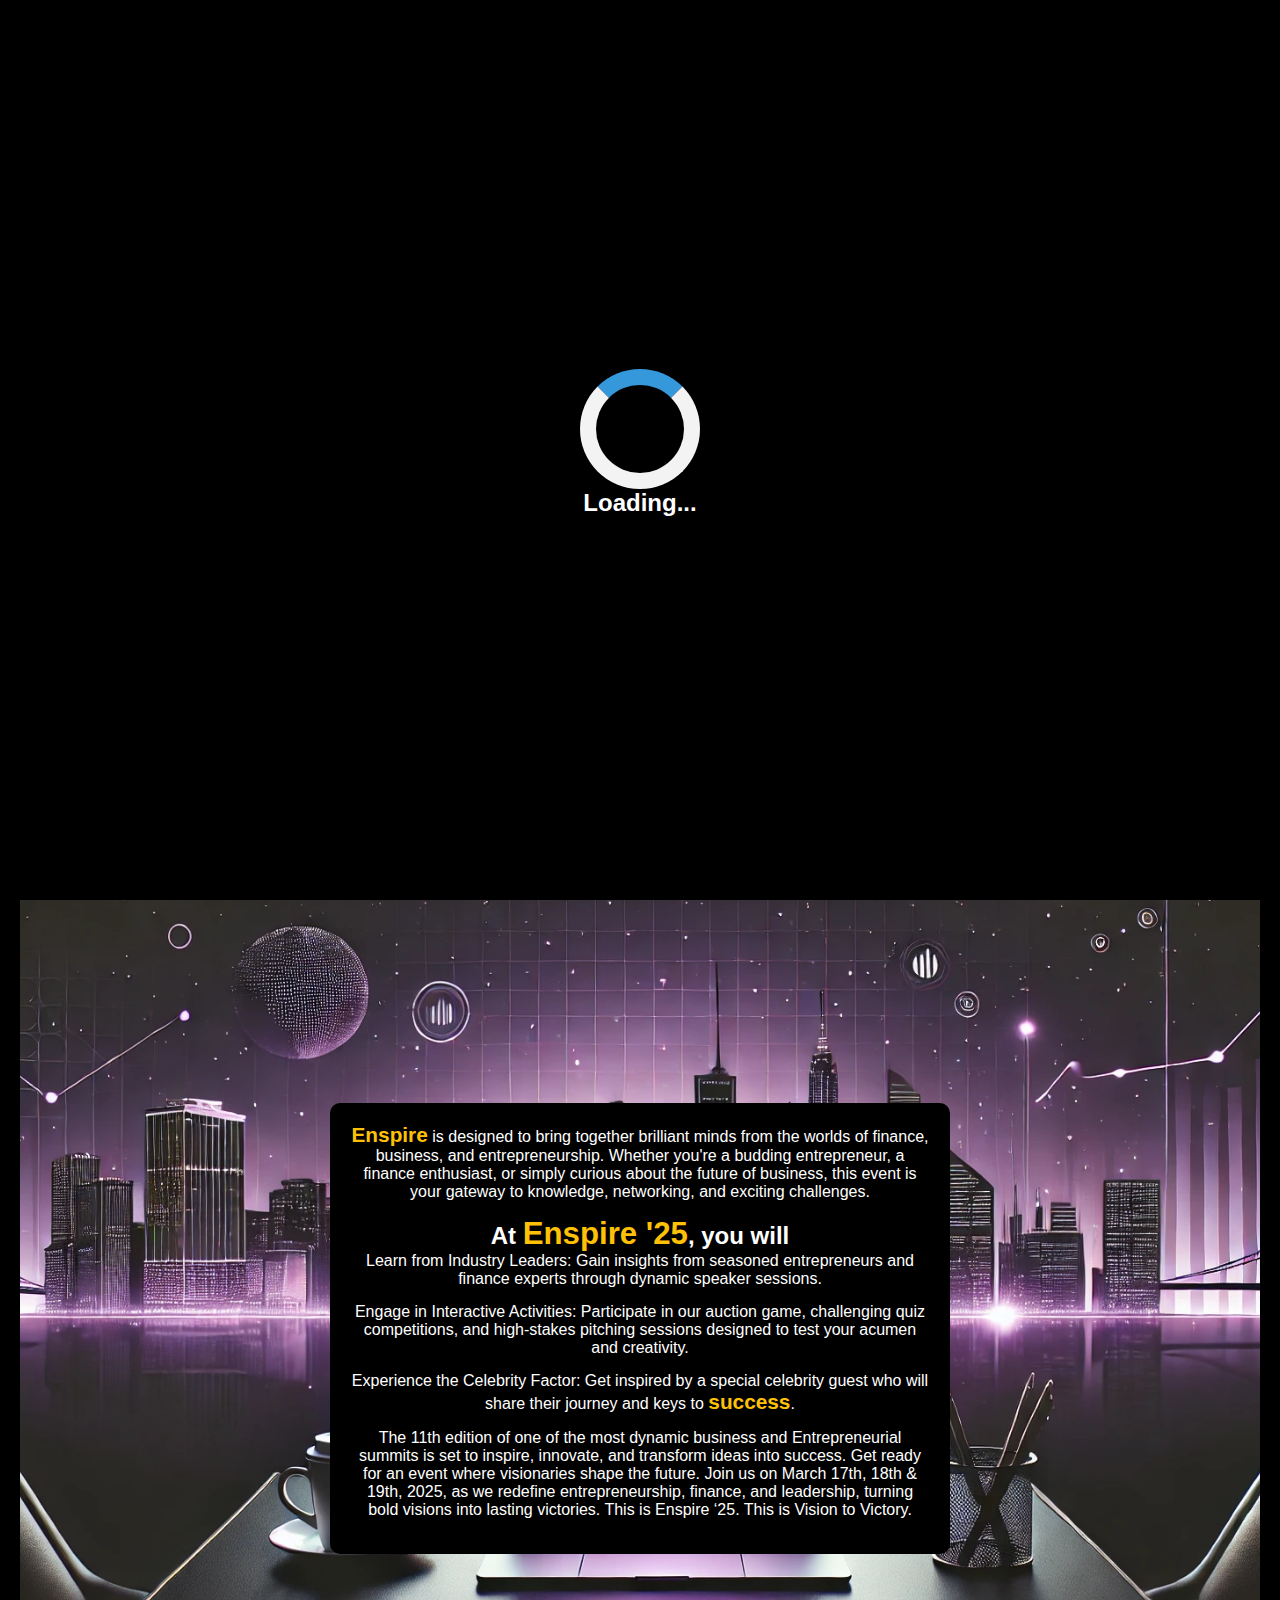
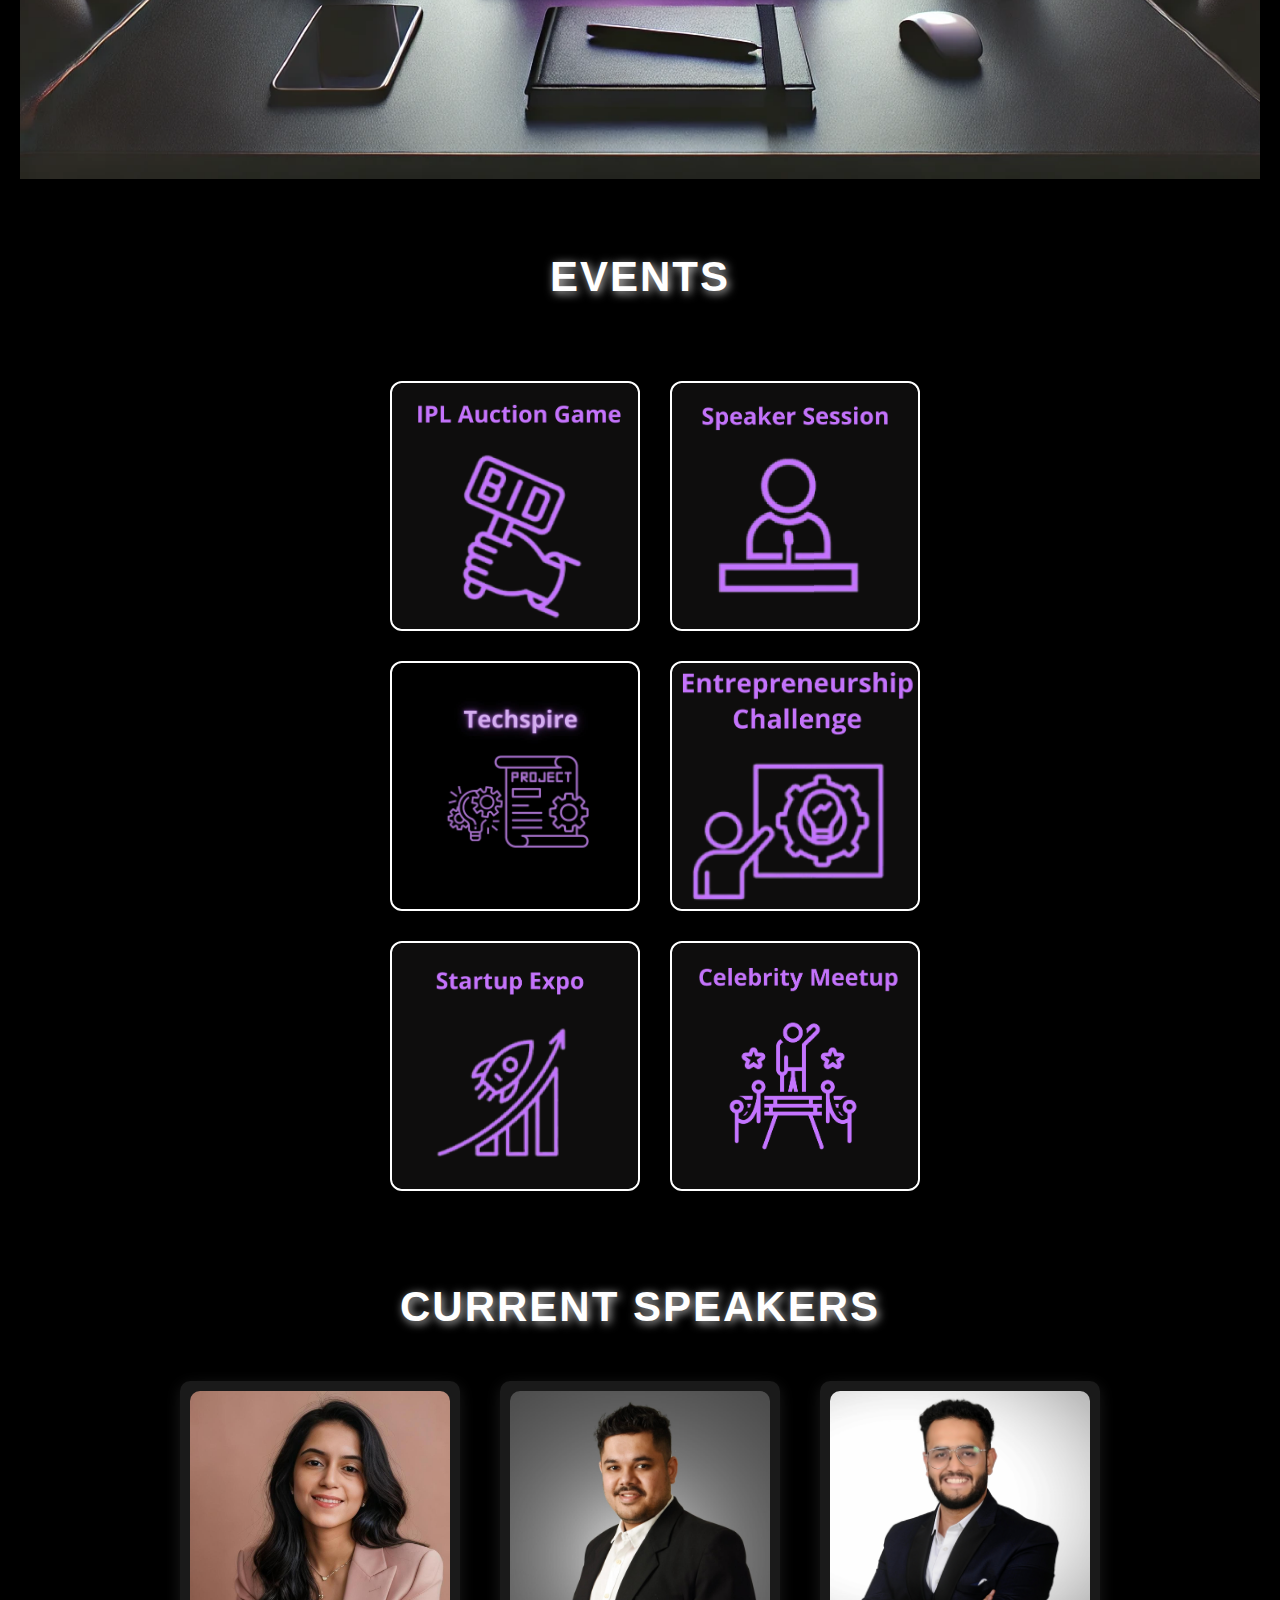
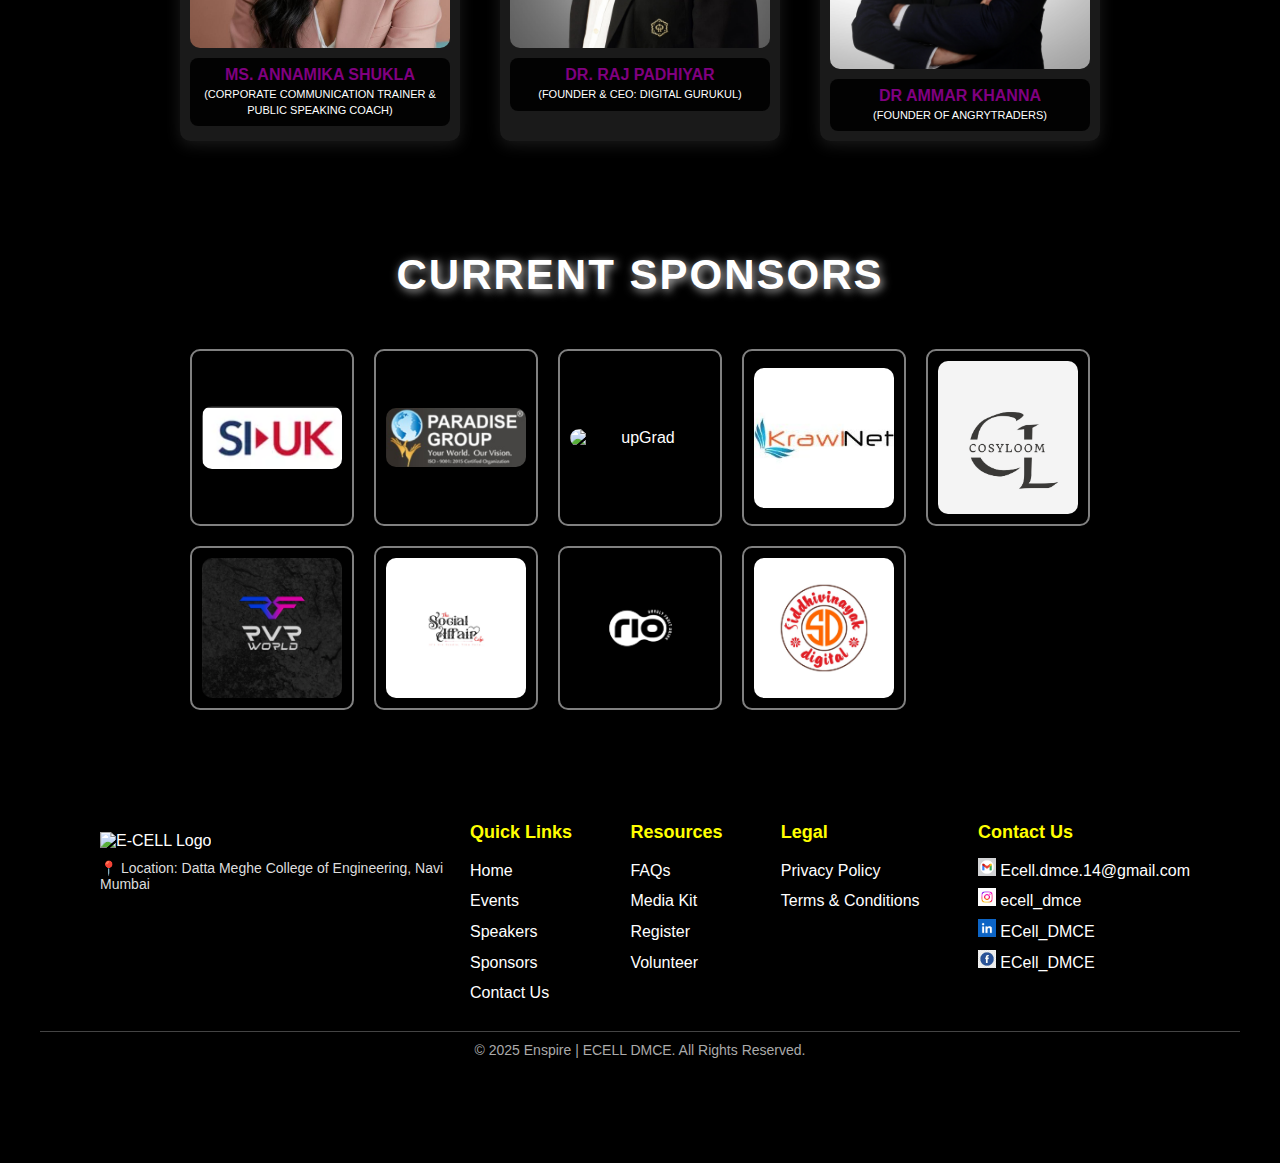
==== index.html @ c410679f "updated files" ====
<!DOCTYPE html>
<html lang="en">
<head>
    <title>ENSPIRE'25 | 17th - 19th MAR</title>
    <link rel="icon" type="image/png" href="./images/Enspire-logo.png">
    <link rel="stylesheet" href="./home/style.css">
    <style>
    </style>
</head>
<body>
    <!-- Loader -->
    <div class="loader-container" id="loader">
        <div class="loader"></div>
        <p>Loading...</p>
    </div>

    <!-- Main Content -->
    <div class="content" id="content">
        <div class="navbar">
            <a href="https://e-celldmce.github.io/ecelldmcehome/" target="_blank">
                <img src="./images/logo2.png" alt="Logo">
            </a>
            <div class="nav-links">
                <a href="./index.html">Home</a>
                <a href="./events/events.html">Events</a>
                <a href="./speaker/speaker.html">Speakers</a>
                <a href="./sponsorship/sponsorship.html">Sponsors</a>
                <a href="./contact us/contactus.html">Contact</a>
                <a href="./faqs/faq.html">FAQs</a>
            </div>
            <button class="profile-button" onclick="location.href='./pass/Passes.html'">Profile</button>
        </div>

        <div class="middle-section">
            <div class="sponsors">
                <img src="./images/SI-UK.png" alt="Sponsor 1">
                <img src="./images/Paradise-group.png" alt="Sponsor 2">
            </div>
            <img src="./Images/enspire-image7.png" alt="ENSPIRE'25 Banner" class="event-banner">
            <div class="auth-buttons">
                <button onclick="location.href='./pass/Passes.html'">REGISTER</button>
                <button onclick="location.href='./pass/Passes.html'">LOGIN</button>
            </div>
        </div>
        <button class="passes-button" onclick="location.href='./pass/Passes.html'"
        >PASSES
           
        </button>
    </div>
    <div class="roadmap-section">
        <h1>Vision to Victory</h1>
        <div class="roadmap-container">
            <div class="roadmap-row">
                <div class="roadmap-item" id="entrepreneurship">
                    <div class="icon"><img src="./images/star1.jpg" alt="Star Icon"></div>
                    <h3>VISION TO VICTORY
                        ENTREPRENEURSHIP CHALLENGE</h3>
                    <p>Offline Competition to understand the startup ecosystem</p>
                </div>
                <div class="roadmap-item" id="speaker">
                    <div class="icon"><img src="./images/eye1.jpg" alt="Eye Icon"></div>
                    <h3>SPEAKER SESSIONS</h3>
                    <p>To have quality knowledge to students and to spread entrepreneurial awareness</p>
                </div>
                <div class="roadmap-item" id="startup">
                    <div class="icon"><img src="./images/snowflake1.jpg" alt="Snowflake Icon"></div>
                    <h3>STARTUP-ABROAD POOL</h3>
                    <p>New opportunities for students to excel in their career</p>
                </div>
            </div>
            <div class="roadmap-row">
                <div class="roadmap-item" id="ipl">
                    <div class="icon"><img src="./images/ipl1.jpg" alt="Heart Icon"></div>
                    <h3>IPL AUCTION</h3>
                    <p>Activity where students will learn money management and risk-taking abilities</p>
                </div>
                <div class="roadmap-item" id="vision">
                    <div class="icon"><img src="./images/dollar1.jpg" alt="Dollar Icon"></div>
                    <h3>TECHXPIRE 
                        PROJECT COMPETITION
                    </h3>
                    <p>An Offline Project Exhibition for students to build a real-time project model</p>
                </div>
                <div class="roadmap-item" id="arvr">
                    <div class="icon"><img src="./images/microphone1.jpg" alt="Microphone Icon"></div>
                    <h3>VR ARENA</h3>
                    <p>To give new experience to students</p>
                </div>
            </div>
        </div>
    </div>
    <div class="co-ordinators"
    ></div>
<br>
<br>
<br>
<br>
<div class="background" style="background-image: url('./images/bg.jpeg'); background-size: cover; background-position: center; background-repeat: no-repeat;">
    <div class="content-box">
        <p><span class="highlight">Enspire</span> is designed to bring together brilliant minds from the worlds of finance, business, and entrepreneurship. Whether you're a budding entrepreneur, a finance enthusiast, or simply curious about the future of business, this event is your gateway to knowledge, networking, and exciting challenges.</p>

        <h2>At <span class="highlight">Enspire '25</span>, you will</h2>

        <p>Learn from Industry Leaders: Gain insights from seasoned entrepreneurs and finance experts through dynamic speaker sessions.</p>

        <p>Engage in Interactive Activities: Participate in our auction game, challenging quiz competitions, and high-stakes pitching sessions designed to test your acumen and creativity.</p>

        <p>Experience the Celebrity Factor: Get inspired by a special celebrity guest who will share their journey and keys to <span class="highlight">success</span>.</p>
        <p>The 11th edition of one of the most dynamic business and Entrepreneurial summits is set to inspire, innovate, and transform ideas into success. Get ready for an event where visionaries shape the future.

            Join us on March 17th, 18th & 19th, 2025, as we redefine entrepreneurship, finance, and leadership, turning bold visions into lasting victories.
            
            This is Enspire ‘25. This is Vision to Victory.</p>
    </div>
</div>
    

    <br>
    <br>
    <br>

    <div id="event">
        <h1>Events</h1>

        <div class="row">
            <div class="event-wrapper">
                <div class="event-box">
                    <img src="./images/IPL.png" alt="Auction">
                    <div class="description">
                        <h3>IPL Auction Game</h3>
                        <p>Strategize, plan, and outsmart your rivals! Create the ultimate IPL schedule, prove your skills, and earn a virtual fortune in an electrifying auction.</p>
                        <a href="https://forms.gle/2PktykCg3Ve6LZ2CA" target="_blank">
                            <button class="register-btn">Register   
                            </button>   
                        </a>
                        

                    </div>
                </div>
            </div>
    
            <div class="event-wrapper">
                <div class="event-box">
                    <img src="./images/Speaker.png" alt="Speaker">
                    <div class="description">
                        <h3>Speaker Session</h3>
                        <p>Get inspired by visionary leaders! Gain insights from top entrepreneurs and finance experts, unlocking secrets to success.</p>
                        <a href="./pass/Passes.html" target="_blank" rel="noopener noreferrer">
                            <button class="register-btn">Register</button>   
                        </a>
                        
                    </div>
                </div>
            </div>
        </div>

        <div class="row">
        <div class="event-wrapper">
            <div class="event-box">
                <img src="./images/techspire.jpg" alt="Build">
                <div class="description">
                    <h3>TechXpire</h3>
                    <p>Got a game-changing idea? Convince our expert panel, impress the audience, and compete for recognition and mentorship.</p>
                    <a href="https://forms.gle/PQyur5xay8DMh6iR6" target="_blank" rel="noopener noreferrer">
                        <button class="register-btn">Register</button>   
                    </a>
                    
                </div>
            </div>
        </div>

        <div class="event-wrapper">
            <div class="event-box">
                <img src="./images/Entrepreneurship-Challenge 2.png" alt="Challenge">
                <div class="description">
                    <h3>Entrepreneurship Challenge</h3>
                    <p>Spin the wheel, face the challenge! Tackle business scenarios, overcome budget constraints, and pitch your idea like an entrepreneur.</p>
                    <a href="https://forms.gle/1KSUj5Qo9iXT4f6Z6" target="_blank">
                        <button class="register-btn">Register</button>
                    </a>
                    <button class="register-btn">Register</button>
                </div>
            </div>
        </div>
        </div>

        <div class="row">
        <div class="event-wrapper">
            <div class="event-box">
                <img src="./images/Startup-Expo.png" alt="Expo">
                <div class="description">
                    <h3>Startup Expo</h3>
                    <p>Witness innovation in action! Explore groundbreaking startups, network with visionary founders, and discover the next big thing.</p>
                    <a href="./pass/Passes.html" target="_blank" rel="noopener noreferrer">
                        <button class="register-btn">Register</button>    
                    </a>
                    
                </div>
            </div>
        </div>

        <div class="event-wrapper">
            <div class="event-box">
                <img src="./images/Celebrity-Meetup.png" alt="Meetup">
                <div class="description">
                    <h3>Celebrity Meetup</h3>
                    <p>Meet the icon, hear their journey! A celebrated personality shares success secrets and stories to inspire and motivate you.</p>
                    <a href="./pass/Passes.html" target="_blank" rel="noopener noreferrer">
                        <button class="register-btn">Register</button>
                    </a>
                    
                </div>
            </div>
        </div>
    </div>
    </div>
        

    <br>
    <br>
    <br>
    <br>

    <!DOCTYPE html>
<html lang="en">
<head>
    <meta charset="UTF-8">
    <meta name="viewport" content="width=device-width, initial-scale=1.0">
    <title>Current Speakers | ENSPIRE'25 | 18th - 19th MAR</title>
    <link rel="stylesheet" href="Current Speaker.css">
    <style>
        * {
            margin: 0;
            padding: 0;
            box-sizing: border-box;
        }
        
        body {
            font-family: 'Poppins', sans-serif;
            background: black;;
            color: white;
            text-align: center;
            padding: 50px 20px;
        }
        
        h1 {
            font-size: 42px;
            font-weight: bold;
            text-transform: uppercase;
            letter-spacing: 2px;
            text-shadow: 2px 2px 10px rgba(255, 255, 255, 0.8);
            margin-bottom: 50px;
        }
        
        .speakers-container {
            display: flex;
            flex-wrap: wrap;
            justify-content: center;
            gap: 40px;
            max-width: 1000px;
            margin: auto;
        }
        
        .speaker {
            background: rgba(255, 255, 255, 0.1);
            padding: 10px;
            border-radius: 10px;
            box-shadow: 0 4px 15px rgba(255, 255, 255, 0.1);
            transition: transform 0.3s ease, box-shadow 0.3s ease;
            width: 280px;
            text-align: center;
        }
        
        .speaker:hover {
            transform: translateY(-10px);
            box-shadow: 0 8px 20px rgba(255, 255, 255, 0.3);
        }
        
        .speaker img {
            width: 100%;
            border-radius: 10px;
        }
        
        .speaker-info {
            background: rgba(0, 0, 0, 0.9);
            padding: 8px;
            border-radius: 8px;
            margin-top: 6px;
        }
        
        .speaker-info h3 {
            color: purple;
            font-size: 16px;
            text-transform: uppercase;
            margin-bottom: 3px;
        }
        
        .speaker-info p {
            font-size: 11px;
            line-height: 1.4;
            margin: 0;
        }
        
        @media (max-width: 768px) {
            .speakers-container {
                flex-direction: column;
                align-items: center;
            }
        }
    </style>
</head>
<body>
    <h1>Current Speakers</h1>
    <div class="speakers-container">
        <div class="speaker">
            <img src="./speaker/Images/Annimika shukla .jpg" alt="ANNAMIKA SHUKLA">
            <div class="speaker-info">
                <h3>MS. ANNAMIKA SHUKLA</h3>
                <p>(CORPORATE COMMUNICATION TRAINER & PUBLIC SPEAKING COACH)</p>
            </div>
        </div>
        <div class="speaker">
            <img src="./speaker/Images/Dr.jpg" alt="Dr. Raj Padhiyar">
            <div class="speaker-info">
                <h3>DR. RAJ PADHIYAR</h3>
                <p>(FOUNDER & CEO: DIGITAL GURUKUL)</p>
            </div>
        </div>
        <div class="speaker">
            <img src="./speaker/Images/Dr Ammar khanna.png" alt="Dr Ammar khanna">
            <div class="speaker-info">
                <h3>Dr Ammar khanna</h3>
                <p>(FOUNDER OF ANGRYTRADERS)</p>
            </div>
        </div>
    </div>
</body>
</html>
<br>
<br>
<br>
<br>
<br>


    <div id="sponsors">
        <h1>Current Sponsors</h1>
        <div class="sponsors-container">
            <div class="sponsor"><img src="./images/SI-UK.png" alt="SI-UK"></div>
            <div class="sponsor"><img src="./images/Paradise-group.png" alt="Paradise Group"></div>
            <div class="sponsor"><img src="./Images/upgrad.jpeg" alt="upGrad"></div>
            <div class="sponsor"><img src="./sponsorship/krawl.png" alt="KrawNet"></div>
            <div class="sponsor"><img src="./sponsorship/Logo.jpg" alt="CosyLoom"></div>
            <div class="sponsor"><img src="./sponsorship/rvr arena.png" alt="RVR World"></div>
            <div class="sponsor"><img src="./sponsorship/social affair.png" alt="Social Affair"></div>
            <div class="sponsor"><img src="./sponsorship/rio.png" alt="Rio"></div>
            <div class="sponsor"><img src="./sponsorship/siddhi vinayak.png" alt="Siddhi Vinayak"></div>
        </div>
    </div>

    <br>
    <br>
    <br>
    <br>

        <!-- footer -->
    <footer class="footer">
        <div class="footer-container">
            <div class="footer-logo">
                <img src="Images/logo2.png" alt="E-CELL Logo">
                <p>📍 Location: Datta Meghe College of Engineering, Navi Mumbai</p>
            </div>

            <div class="footer-links">
                <div class="footer-column">
                    <h3>Quick Links</h3>
                    <ul>
                        <li><a href="./index.html">Home</a></li>
                        <li><a href="#">Events</a></li>
                        <li><a href="#">Speakers</a></li>
                        <li><a href="#">Sponsors</a></li>
                        <li><a href="#">Contact Us</a></li>
                    </ul>
                </div>

                <div class="footer-column">
                    <h3>Resources</h3>
                    <ul>
                        <li><a href="./faqs/faq.html">FAQs</a></li>
                        <li><a href="#">Media Kit</a></li>
                        <li><a href="#">Register</a></li>
                        <li><a href="#">Volunteer</a></li>
                    </ul>
                </div>

                <div class="footer-column">
                    <h3>Legal</h3>
                    <ul>
                        <li><a href="#">Privacy Policy</a></li>
                        <li><a href="#">Terms & Conditions</a></li>
                    </ul>
                </div>

                <div class="footer-column">
                    <h3>Contact Us</h3>
                    <ul class="social-links">
                        <li>
                            <a href="mailto:Ecell.dmce.14@gmail.com">
                                <img src="./images/email.png" alt="Email"> Ecell.dmce.14@gmail.com
                            </a>
                        </li>
                        <li>
                            <a href="https://www.instagram.com/ecell_dmce" target="_blank">
                                <img src="./images/instaicon.jpeg" alt="Instagram"> ecell_dmce
                            </a>
                        </li>
                        <li>
                            <a href="https://www.linkedin.com/company/e-cell-dmce/" target="_blank">
                                <img src="./images/linkedin.png" alt="LinkedIn"> ECell_DMCE
                            </a>
                        </li>
                        <li>
                            <a href="https://www.facebook.com/ecelldmce/" target="_blank">
                                <img src="./images/Facebook.jpeg" alt="Facebook"> ECell_DMCE
                            </a>
                        </li>
                    </ul>
                </div>
            </div>
        </div>
        <div class="footer-bottom">
            <p>© 2025 Enspire | ECELL DMCE. All Rights Reserved.</p>
        </div>
    </footer>

    <script src="./home/script.js"></script>
</body>
</html>
---- home/style.css ----
body {
    background-color: black;
    background-image: url('BG.png');
    background-size: cover;
    background-position: center;
    background-repeat: no-repeat;
    background-blend-mode: multiply;
    margin: 0;
    font-family: Arial, sans-serif;
    color: white;
    text-align: center;
}

.middle-section {
    display: flex;
    flex-direction: column;
    align-items: center;
    margin-top: 100px; /* Moves ENSPIRE'25 section down */
}

.event-banner {
    width: 100%;
    height: auto;
    object-fit: cover;
}

.auth-buttons {
    display: flex;
    justify-content: center;
    gap: 20px;
    margin-top: 20px; /* Moves buttons directly below image */
}

.auth-buttons button {
    background-color: #6A1B9A;
    border: none;
    padding: 10px 20px;
    color: white;
    font-weight: bold;
    font-size: 16px;
    border-radius: 5px;
    cursor: pointer;
    transition: background 0.3s;
}

.auth-buttons button:hover {
    background-color: #4B0082;
}

/* Loader Styles */
.loader-container {
    position: fixed;
    top: 0;
    left: 0;
    width: 100%;
    height: 100%;
    background-color: black;
    display: flex;
    justify-content: center;
    align-items: center;
    flex-direction: column;
    z-index: 9999;
    font-size: 24px;
    font-weight: bold;
    color: white;
}

.loader {
    border: 16px solid #f3f3f3;
    border-top: 16px solid #3498db;
    border-radius: 50%;
    width: 120px;
    height: 120px;
    animation: spin 2s linear infinite;
}

@keyframes spin {
    0% { transform: rotate(0deg); }
    100% { transform: rotate(360deg); }
}

.content {
    display: none;
    opacity: 0;
    transform: translateY(-30px);
    animation: fadeIn 0.8s ease-in-out forwards;
}

@keyframes fadeIn {
    from {
        opacity: 0;
        transform: translateY(-30px);
    }
    to {
        opacity: 1;
        transform: translateY(0);
    }
}

.navbar {
    display: flex;
    justify-content: space-between;
    align-items: center;
    background-color: black;
    padding: 10px 20px;
    width: 85%;
    margin: 0 auto;
    border-radius: 10px;
}

.navbar img {
    height: 50px;
}

.nav-links {
    display: flex;
    gap: 20px;
}

.nav-links a {
    color: white;
    text-decoration: none;
    font-weight: bold;
    font-size: 16px;
    transition: color 0.3s;
}

.nav-links a:hover {
    color: #FFD700;
}

.profile-button {
    background-color: #6A1B9A;
    border: none;
    padding: 8px 15px;
    color: white;
    font-weight: bold;
    font-size: 16px;
    border-radius: 5px;
    cursor: pointer;
    transition: background 0.3s;
}

.profile-button:hover {
    background-color: #4B0082;
}

.auth-buttons {
    display: flex;
    gap: 20px;
    margin-top: 50px;
}

.auth-buttons button {
    background-color: #6A1B9A;
    border: none;
    padding: 10px 20px;
    color: white;
    font-weight: bold;
    font-size: 16px;
    border-radius: 5px;
    cursor: pointer;
    transition: background 0.3s;
}

.auth-buttons button:hover {
    background-color: #4B0082;
}

.passes-button {
    background-color: #B8860B;
    border: none;
    padding: 15px 40px;
    color: white;
    font-weight: bold;
    border-radius: 10px;
    cursor: pointer;
    transition: background 0.3s;
    position: fixed;
    right: 0;
    top: 36%;
    transform: rotate(-90deg);
    transform-origin: right bottom;
    width: 120px;
    text-align: center;
    display: flex;
    align-items: center;
    justify-content: center;
    gap: 10px;
}
.passes-button:hover {
    background-color: #6A1B9A;
}
.passes-button::before {
    content: '\1F3AB'; /* Ticket emoji as icon */
    font-size: 18px;
    color: white;
}

.sponsors {
    display: flex;
    gap: 10px;
    margin-bottom: 15px;
    justify-content: center;
}

.sponsors img {
    width: 90px;
}

.container {
    width: 60%;
    max-width: 700px;
    background: rgba(0, 0, 0, 0.75);
    color: white;
    padding: 30px;
    border-radius: 10px;
    box-shadow: 0px 4px 15px rgba(0, 0, 0, 0.6);
    text-align: left;
}

.highlight {
    color: #FFD700;
    font-weight: bold;
    font-size: 1.3em;
}

.success {
    color: #00FF00;
}

ul {
    text-align: left;
    margin-top: 15px;
    padding-left: 25px;
}

li {
    margin-bottom: 12px;
    line-height: 1.6;
}

p {
    margin-bottom: 15px;
}

h1 {
    margin: 20px 0;
    font-size: 36px;
    text-shadow: 2px 2px 10px rgba(255, 255, 255, 0.8);
}

.events-container {
    display: grid;
    grid-template-columns: repeat(2, 1fr);
    gap: 20px;
    justify-content: center;
    align-items: center;
    padding: 20px;
    max-width: 900px;
    margin: auto;
}

.event-wrapper {
    position: relative;
    display: flex;
    flex-direction: column;
    align-items: center;
    padding-left: 30px;
}

.event-box {
    width: 250px;
    height: 250px;
    border-radius: 12px;
    text-align: center;
    transition: all 0.3s ease-in-out;
    display: flex;
    flex-direction: column;
    justify-content: center;
    align-items: center;
    cursor: pointer;
    position: relative;
    z-index: 1;
    overflow: hidden;
    border: 2px solid white;
}

.event-box img {
    width: 100%;
    height: 100%;
    object-fit: cover;
    border-radius: 12px;
}

.description {
    width: 100%;
    height: 100%;
    background: rgba(0, 0, 0, 0.95);
    border-radius: 12px;
    text-align: left;
    padding: 20px;
    display: flex;
    flex-direction: column;
    justify-content: flex-start;
    align-items: flex-start;
    opacity: 0;
    transition: opacity 0.3s ease-in-out;
    position: absolute;
    top: 0;
    left: 0;
    z-index: 2;
    max-width: 90%;
}

.description h3 {
    color: purple;
    margin-bottom: 10px;
    font-size: 18px;
}

.description p {
    font-size: 14px;
    line-height: 1.5;
    margin-top: 5px;
}

.register-btn {
    margin-top: 10px;
    padding: 6px 12px;
    background-color: purple;
    color: white;
    border: none;
    border-radius: 5px;
    cursor: pointer;
    font-size: 14px;
    text-align: center;
}

.event-box:hover .description {
    opacity: 1;
}

@media (max-width: 768px) {
    .events-container {
        grid-template-columns: 1fr;
    }
}

h1 {
    font-size: 42px;
    font-weight: bold;
    text-transform: uppercase;
    letter-spacing: 2px;
    text-shadow: 2px 2px 10px rgba(255, 255, 255, 0.8);
    margin-bottom: 50px;
}

.speakers-container {
    display: grid;
    grid-template-columns: repeat(2, 1fr);
    gap: 40px;
    justify-content: center;
    max-width: 800px;
    margin: auto;
}

.speaker {
    background: rgba(255, 255, 255, 0.1);
    padding: 10px;
    border-radius: 10px;
    box-shadow: 0 4px 15px rgba(255, 255, 255, 0.1);
    transition: transform 0.3s ease, box-shadow 0.3s ease;
}

.speaker:hover {
    transform: translateY(-10px);
    box-shadow: 0 8px 20px #ffffff4d;
}

.speaker img {
    width: 100%;
    border-radius: 10px;
}

.speaker-info {
    background: rgba(0, 0, 0, 0.9);
    padding: 8px;
    border-radius: 8px;
    margin-top: 6px;
}

.speaker-info h3 {
    color: purple;
    font-size: 16px;
    text-transform: uppercase;
    margin-bottom: 3px;
}

.speaker-info p {
    font-size: 11px;
    line-height: 1.4;
    margin: 0;
}

.last-speaker {
    grid-column: span 2;
    justify-self: center;
    max-width: 50%;
}

.sponsors-container {
    display: grid;
    grid-template-columns: repeat(auto-fit, minmax(150px, 1fr));
    gap: 20px;
    justify-content: center;
    max-width: 900px;
    margin: auto;
}

.sponsor {
    padding: 10px;
    border: 2px solid rgba(255, 255, 255, 0.5);
    border-radius: 10px;
    display: flex;
    align-items: center;
    justify-content: center;
    transition: transform 0.3s, box-shadow 0.3s;
}

.sponsor img {
    width: 100%;
    height: auto;
    object-fit: contain;
    border-radius: 10px;
}

.sponsor:hover {
    transform: scale(1.05);
    box-shadow: 0 4px 20px rgba(128, 0, 128, 0.5);
}

.center-logo {
    grid-column: span 4;
    display: flex;
    justify-content: center;
    padding: 10px;
}

.center-logo img {
    max-width: 120px;
    height: auto;
    border: 2px solid rgba(255, 255, 255, 0.5);
    border-radius: 10px;
    padding: 5px;
    background: rgba(255, 255, 255, 0.1);
}

/* Footer Section */
.footer {
    background: black;
    color: white;
    padding: 40px 20px;
    text-align: center;
}

.footer-container {
    display: flex;
    flex-wrap: wrap;
    justify-content: space-between;
    max-width: 1100px;
    margin: 0 auto;
}

.footer-logo {
    flex: 1;
    text-align: left;
    padding: 10px;
}

.footer-logo img {
    width: 120px;
}

.footer-logo p {
    font-size: 14px;
    margin-top: 10px;
    color: #ddd;
}

.footer-links {
    flex: 2;
    display: flex;
    justify-content: space-between;
}

.footer-column {
    text-align: left;
}

.footer-column h3 {
    font-size: 18px;
    margin-bottom: 10px;
    color: yellow;
}

.footer-column ul {
    list-style: none;
    padding: 0;
}

.footer-column ul li {
    margin: 5px 0;
}

.footer-column ul li a {
    color: white;
    text-decoration: none;
    transition: 0.3s;
}

/*.footer-column ul li a:hover {
    color: yellow;
}*/

/* Social Links */
.social-links li {
    display: flex;
    align-items: center;
    gap: 8px;
}

.social-links img {
    width: 18px;
    height: 18px;
}

/* Footer Bottom */
.footer-bottom {
    border-top: 1px solid #444;
    margin-top: 20px;
    padding-top: 10px;
    font-size: 14px;
    color: #aaa;
}

/* Responsive Design */
@media (max-width: 768px) {
    .footer-container {
        flex-direction: column;
        text-align: center;
    }

    .footer-links {
        flex-direction: column;
        text-align: center;
    }

    .footer-column {
        margin-bottom: 20px;
    }

    .social-links {
        justify-content: center;
    }

    .navbar {
        flex-direction: column;
        align-items: center;
    }

    .nav-links {
        flex-direction: column;
        gap: 10px;
    }

    .event-box {
        width: 100%;
        height: auto;
    }

    .event-wrapper {
        padding-left: 0;
    }

    .description {
        padding: 10px;
    }

    .roadmap-row {
        flex-direction: column;
        align-items: center;
    }

    .roadmap-item {
        width: 100%;
        max-width: 300px;
    }

    .middle-section {
        margin-top: 50px;
    }

    .auth-buttons {
        flex-direction: column;
        gap: 10px;
    }

    .sponsors img {
        width: 70px;
    }

    .passes-button {
        top: 50%;
        transform: rotate(-90deg) translateY(-50%);
    }

    .container {
        width: 90%;
    }

    .content-box {
        width: 90%;
    }

    .speakers-container {
        grid-template-columns: 1fr;
    }

    .sponsors-container {
        grid-template-columns: repeat(auto-fit, minmax(100px, 1fr));
    }

    .center-logo {
        grid-column: span 2;
    }
}

/*Events changes*/
.row{
    display: flex;
    flex-direction: row;
    justify-content: center;
    padding-top: 30px;
}

/*About us*/
.background {
    background: url('Images/bg.jpeg') no-repeat center/cover;
    height: 100vh;
    display: flex;
    align-items: center;
    justify-content: center;
    position: relative;
}

.content-box {
    width: 50%;
    background: black ; 
    padding: 20px;
    color: white;
    border-radius: 10px;
}

.highlight {
    color: #FFC107; /* Yellow color for emphasis */
    font-weight: bold;
}

.roadmap-section {
    background-color: black;
    padding: 50px 20px;
    text-align: center;
}

.roadmap-section h1 {
    color: white; /* Changed from #FFD700 (Yellow) to white */
    font-size: 36px;
    margin-bottom: 40px;
}

.roadmap-container {
    display: flex;
    flex-direction: column;
    gap: 20px;
}

.roadmap-row {
    display: flex;
    justify-content: center;
    gap: 30px; /* Increased gap */
    flex-wrap: wrap;
    margin: 0 auto;
    max-width: 1200px;
}

.roadmap-item {
    background-color: #333;
    padding: 15px;
    border-radius: 14px;
    width: 300px; /* Increased width */
    min-height: 250px; /* Changed to min-height */
    text-align: center;
    transition: transform 0.3s, box-shadow 0.3s;
    border: 2px solid purple;
    display: flex;
    flex-direction: column;
    justify-content: space-between;
    overflow: hidden;
}

.roadmap-item .icon {
    margin-bottom: 5px;
}

.roadmap-item h3 {
    color: #FFD700;
    font-size: 15px;
    margin: 8px 0;
    line-height: 1.3;
    height: auto;
    overflow-wrap: break-word;
    word-wrap: break-word;
    hyphens: auto;
}

.roadmap-item p {
    color: white;
    font-size: 13px;
    line-height: 1.4;
    margin: 0;
    padding: 5px;
    flex-grow: 1;
    overflow-y: auto;
}

/* Add scrollbar styling for overflow content */
.roadmap-item p::-webkit-scrollbar {
    width: 5px;
}

.roadmap-item p::-webkit-scrollbar-track {
    background: #333;
}

.roadmap-item p::-webkit-scrollbar-thumb {
    background: #666;
    border-radius: 5px;
}

@media (max-width: 768px) {
    .roadmap-item {
        width: 280px;
        min-height: 220px;
    }
    
    .roadmap-item h3 {
        font-size: 14px;
    }
    
    .roadmap-item p {
        font-size: 12px;
    }
}

#vision:hover .icon img {
    transform: rotateY(180deg);
}

/* Add specific animations for each icon */
#entrepreneurship:hover .icon img {
    animation: rotateStar 1s infinite linear;
}

#speaker:hover .icon img {
    animation: pulse 1s infinite;
}

#startup:hover .icon img {
    animation: shake 0.5s infinite;
}

#ipl:hover .icon img {
    animation: bounce 1s infinite;
}

#vision:hover .icon img {
    animation: flip 1s infinite;
}

#arvr:hover .icon img {
    animation: swing 1s infinite;
}

@keyframes rotateStar {
    0% { transform: rotate(0deg); }
    100% { transform: rotate(360deg); }
}

@keyframes pulse {
    0% { transform: scale(1); }
    50% { transform: scale(1.1); }
    100% { transform: scale(1); }
}

@keyframes shake {
    0%, 100% { transform: translateX(0); }
    25% { transform: translateX(-5px); }
    50% { transform: translateX(5px); }
    75% { transform: translateX(-5px); }
}

@keyframes bounce {
    0%, 100% { transform: translateY(0); }
    50% { transform: translateY(-10px); }
}

@keyframes flip {
    0% { transform: rotateY(0); }
    100% { transform: rotateY(180deg); }
}

@keyframes swing {
    0% { transform: rotate(0deg); }
    50% { transform: rotate(15deg); }
    100% { transform: rotate(0deg); }
}

/* Responsive Design */
@media (max-width: 768px) {
    .roadmap-row {
        flex-direction: column;
        align-items: center;
    }
}
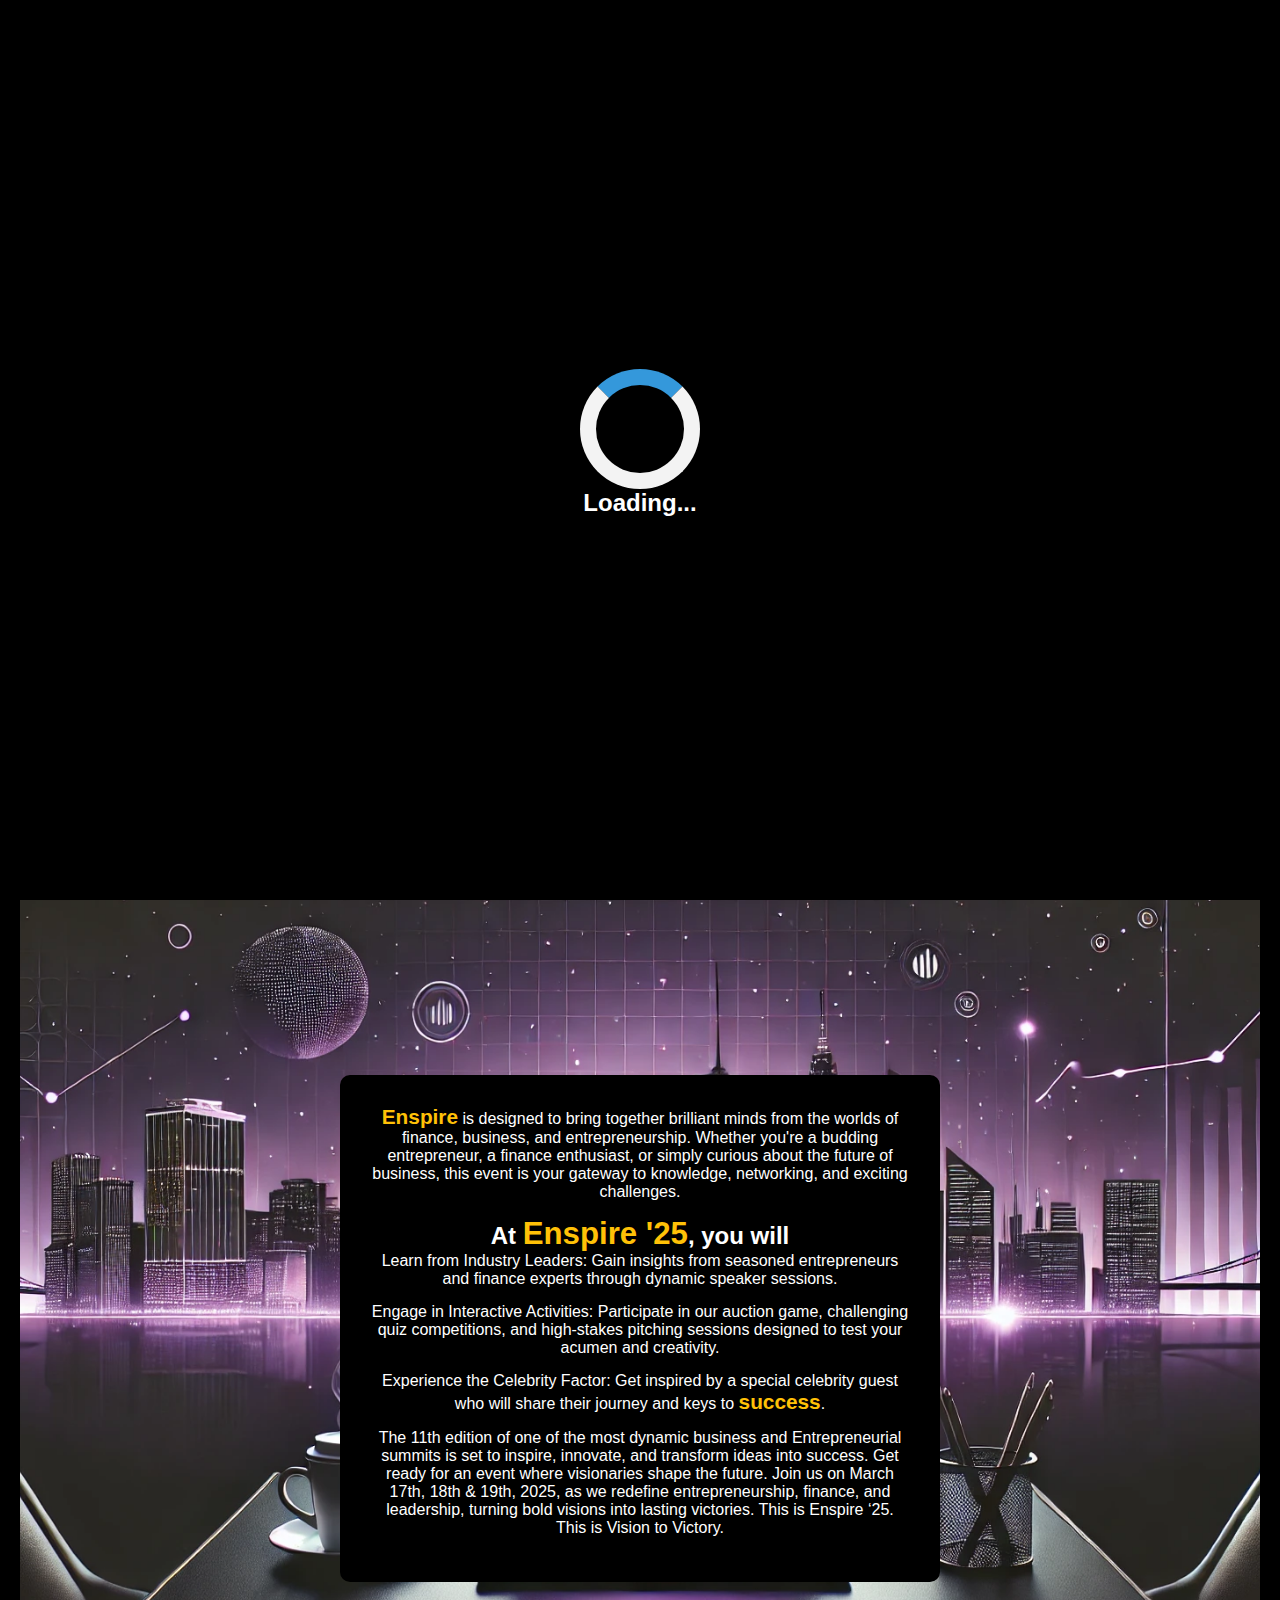
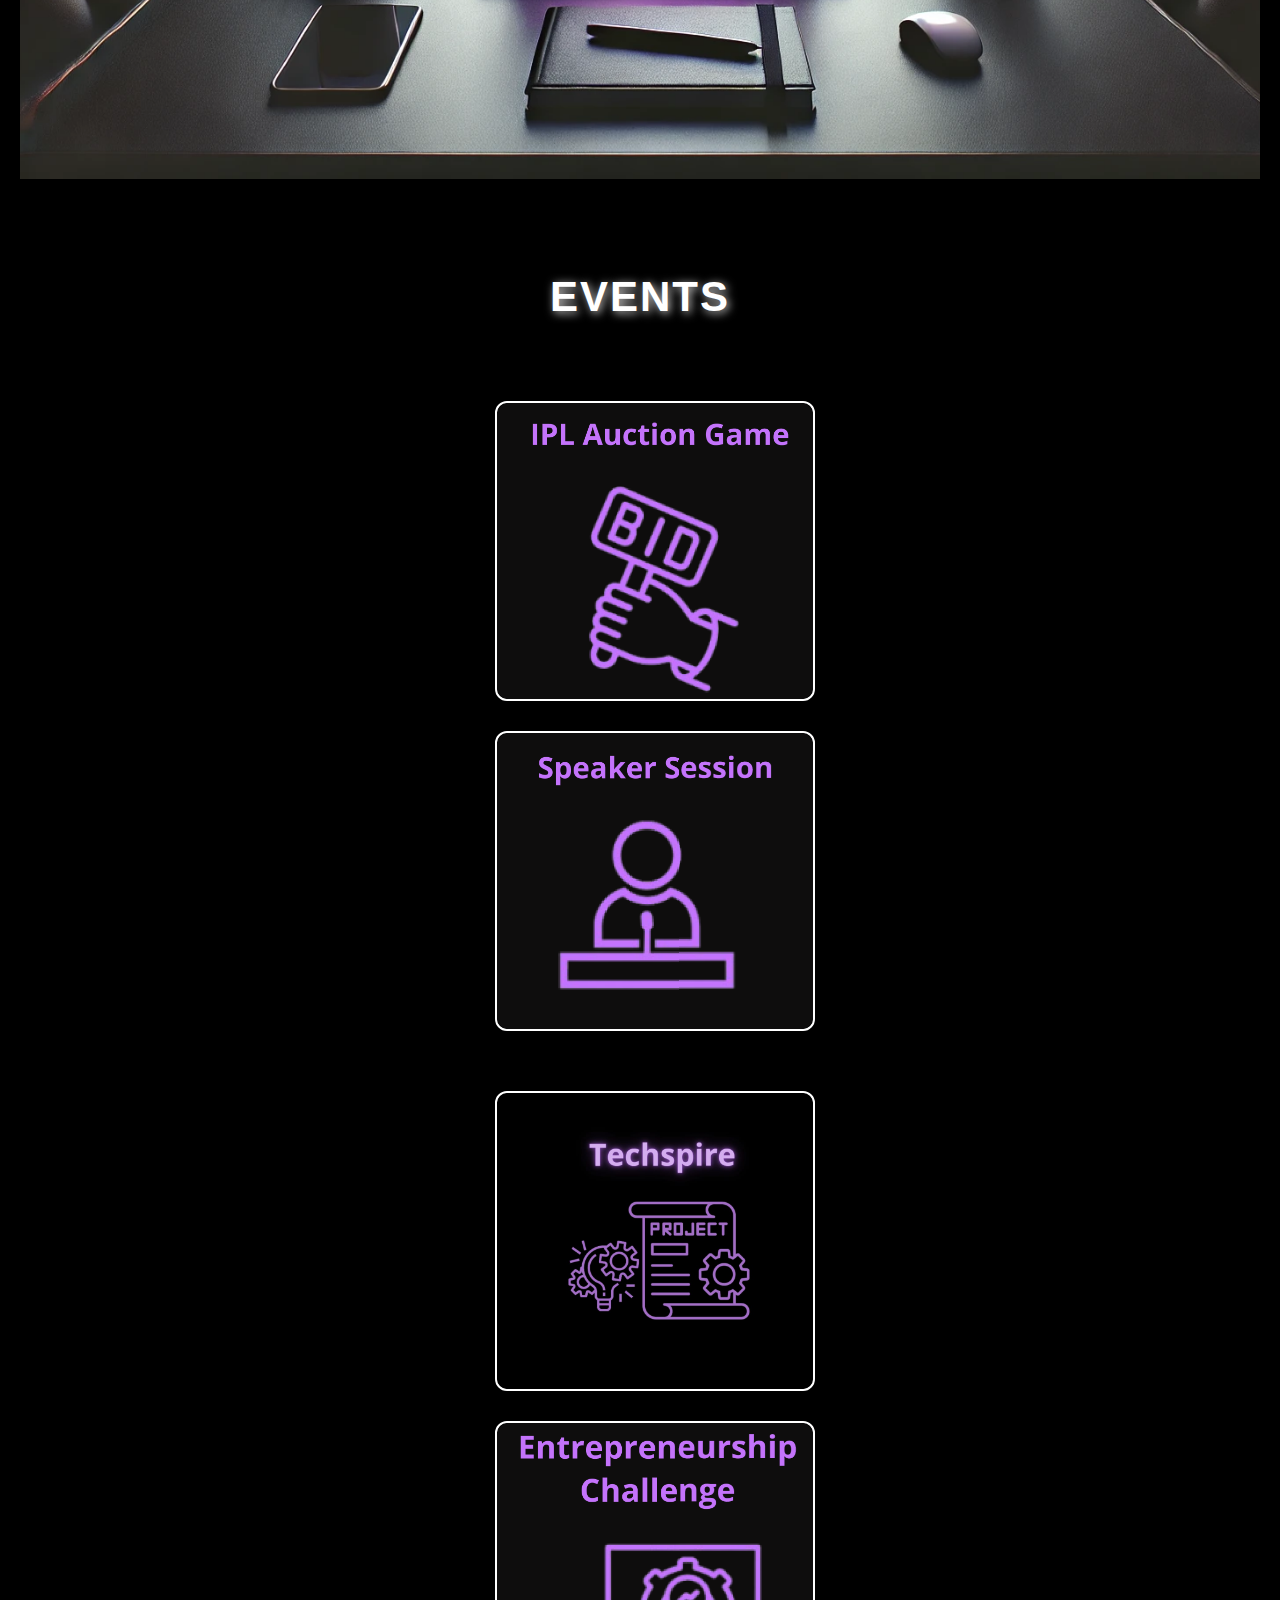
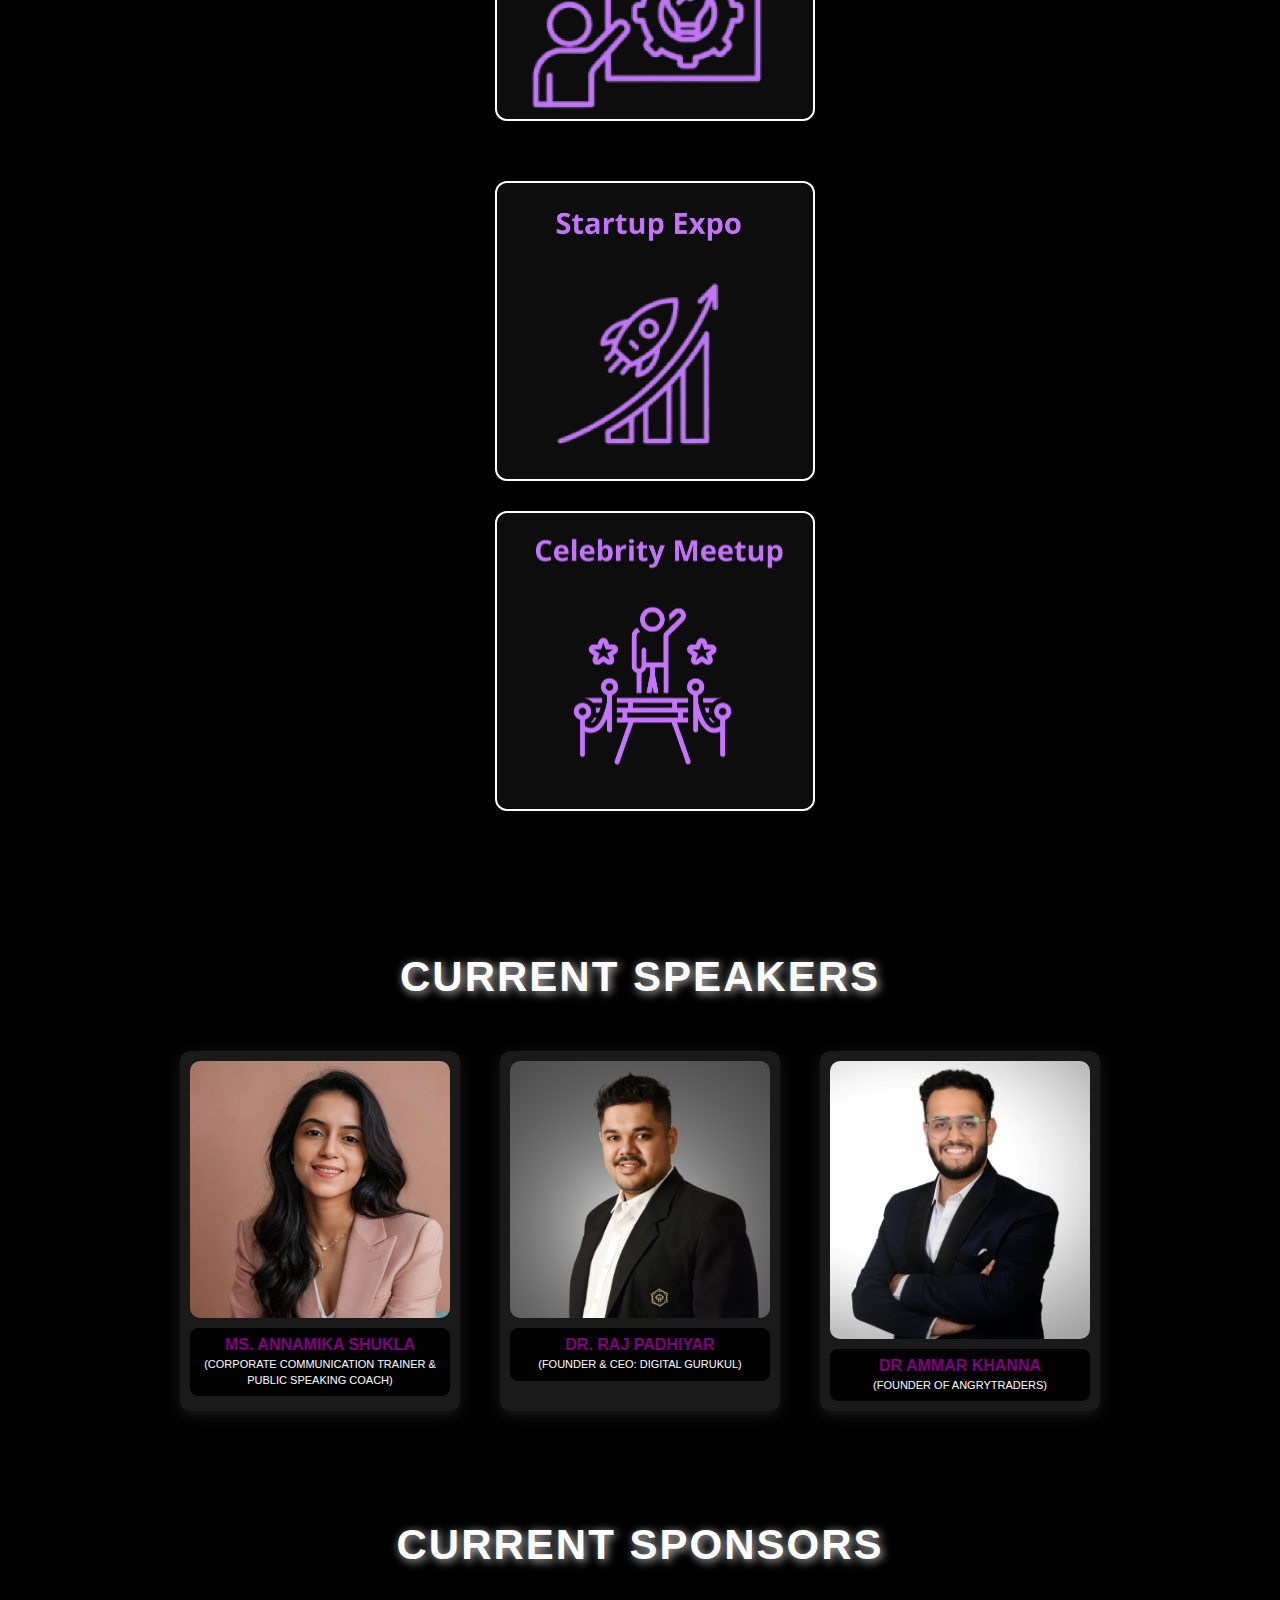
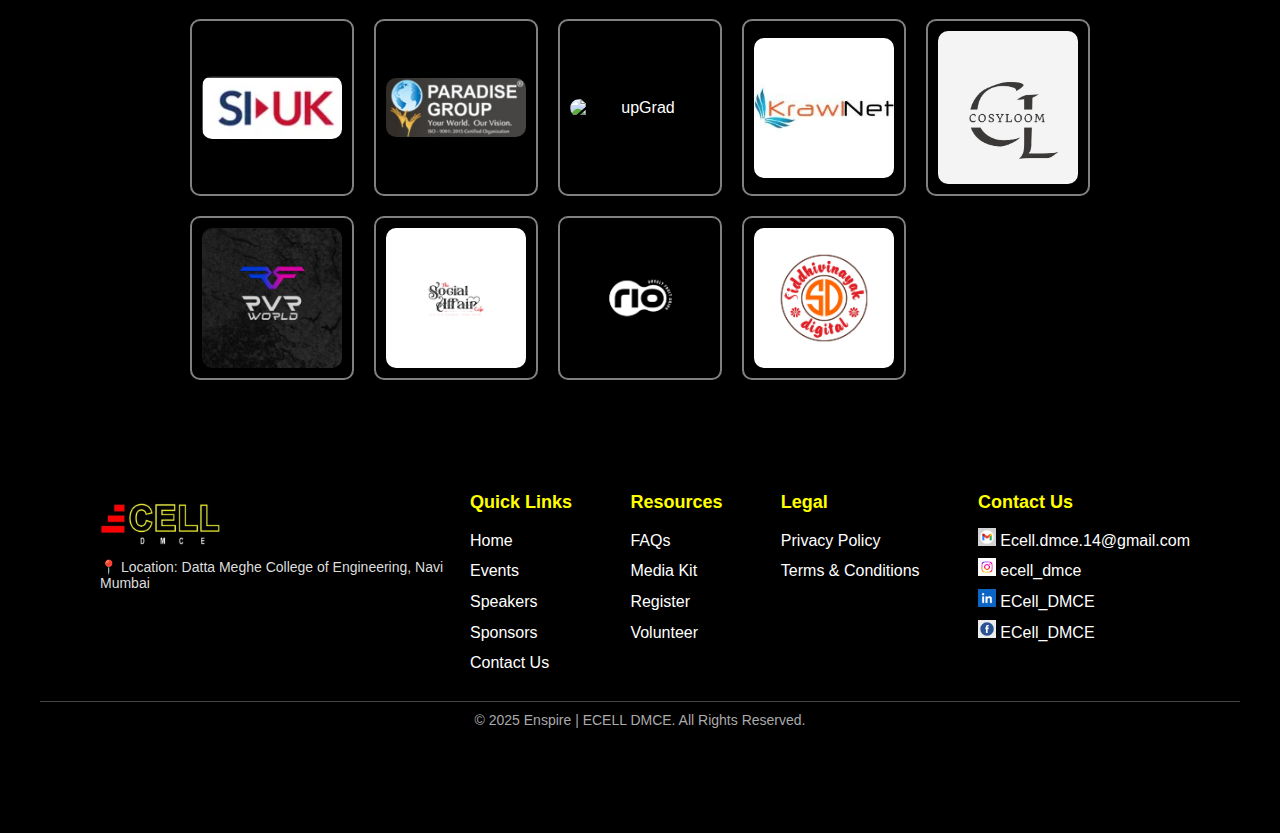
==== commit 47d799c8: "home page final" ====
--- a/index.html
+++ b/index.html
@@ -36,7 +36,7 @@
                 <img src="./images/SI-UK.png" alt="Sponsor 1">
                 <img src="./images/Paradise-group.png" alt="Sponsor 2">
             </div>
-            <img src="./Images/enspire-image7.png" alt="ENSPIRE'25 Banner" class="event-banner">
+            <img src="./images/enspire-image7.png" alt="ENSPIRE'25 Banner" class="event-banner">
             <div class="auth-buttons">
                 <button onclick="location.href='./pass/Passes.html'">REGISTER</button>
                 <button onclick="location.href='./pass/Passes.html'">LOGIN</button>
@@ -178,7 +178,7 @@
                     <a href="https://forms.gle/1KSUj5Qo9iXT4f6Z6" target="_blank">
                         <button class="register-btn">Register</button>
                     </a>
-                    <button class="register-btn">Register</button>
+                    
                 </div>
             </div>
         </div>
@@ -367,7 +367,7 @@
     <footer class="footer">
         <div class="footer-container">
             <div class="footer-logo">
-                <img src="Images/logo2.png" alt="E-CELL Logo">
+                <img src="./images/logo2.png" alt="E-CELL Logo">
                 <p>📍 Location: Datta Meghe College of Engineering, Navi Mumbai</p>
             </div>
 
--- a/home/style.css
+++ b/home/style.css
@@ -187,6 +187,7 @@
     align-items: center;
     justify-content: center;
     gap: 10px;
+    margin-right: 0px;
 }
 .passes-button:hover {
     background-color: #6A1B9A;
@@ -302,7 +303,7 @@
     padding: 20px;
     display: flex;
     flex-direction: column;
-    justify-content: flex-start;
+    justify-content: space-between; /* Changed from flex-start */
     align-items: flex-start;
     opacity: 0;
     transition: opacity 0.3s ease-in-out;
@@ -310,7 +311,6 @@
     top: 0;
     left: 0;
     z-index: 2;
-    max-width: 90%;
 }
 
 .description h3 {
@@ -326,8 +326,8 @@
 }
 
 .register-btn {
-    margin-top: 10px;
-    padding: 6px 12px;
+    margin-top: auto; /* Push button to bottom */
+    padding: 8px 16px;
     background-color: purple;
     color: white;
     border: none;
@@ -335,6 +335,14 @@
     cursor: pointer;
     font-size: 14px;
     text-align: center;
+    width: auto;
+    align-self: flex-start;
+    transition: all 0.3s ease;
+}
+
+.register-btn:hover {
+    background-color: #4B0082;
+    transform: translateY(-2px);
 }
 
 .event-box:hover .description {
@@ -576,7 +584,45 @@
 
     .event-box {
         width: 100%;
-        height: auto;
+        height: 250px; /* Fixed height for mobile */
+        margin-bottom: 20px;
+        position: relative;
+    }
+
+    .description {
+        width: calc(100% - 40px); /* Account for padding */
+        height: calc(100% - 40px); /* Account for padding */
+        padding: 20px;
+        opacity: 0;
+        background: rgba(0, 0, 0, 0.95);
+        display: flex;
+        flex-direction: column;
+        justify-content: space-between;
+    }
+
+    .event-box:active .description {
+        opacity: 1;
+    }
+
+    .register-btn {
+        position: relative;
+        bottom: 10px;
+        margin-top: auto;
+        width: auto;
+        padding: 8px 16px;
+        font-size: 16px;
+        display: inline-block;
+    }
+
+    .row {
+        flex-direction: column;
+        align-items: center;
+        gap: 20px;
+    }
+
+    .event-wrapper {
+        width: 90%;
+        padding: 0;
     }
 
     .event-wrapper {
@@ -611,7 +657,7 @@
     }
 
     .passes-button {
-        top: 50%;
+        top: 65%; /* Move button lower to avoid overlap */
         transform: rotate(-90deg) translateY(-50%);
     }
 
@@ -633,6 +679,12 @@
 
     .center-logo {
         grid-column: span 2;
+    }
+
+    .event-banner {
+        width: 90%;
+        height: auto;
+        margin-bottom: 50px; /* Add space below the banner */
     }
 }
 
@@ -647,19 +699,23 @@
 /*About us*/
 .background {
     background: url('Images/bg.jpeg') no-repeat center/cover;
-    height: 100vh;
+    min-height: 100vh;
     display: flex;
     align-items: center;
     justify-content: center;
     position: relative;
+    padding: 20px;
+    box-sizing: border-box;
 }
 
 .content-box {
     width: 50%;
     background: black ; 
-    padding: 20px;
+    padding: 30px;
     color: white;
     border-radius: 10px;
+    overflow: hidden;
+    word-wrap: break-word;
 }
 
 .highlight {
@@ -832,4 +888,122 @@
         flex-direction: column;
         align-items: center;
     }
+
+    .background {
+        padding: 15px;
+        min-height: auto;
+    }
+
+    .content-box {
+        width: 90%;
+        padding: 20px;
+        font-size: 0.9em;
+    }
+
+    .content-box p {
+        margin-bottom: 10px;
+    }
+}
+
+/* Event section styles */
+#event {
+    padding: 20px;
+    max-width: 1200px;
+    margin: 0 auto;
+}
+
+.row {
+    display: flex;
+    flex-direction: column;
+    align-items: center;
+    gap: 30px;
+    margin-bottom: 30px;
+}
+
+.event-wrapper {
+    width: 100%;
+    max-width: 350px;
+    margin: 0 auto;
+}
+
+.event-box {
+    width: 100%;
+    height: 300px;
+    border-radius: 12px;
+    border: 2px solid white;
+    position: relative;
+    overflow: hidden;
+}
+
+.event-box img {
+    width: 100%;
+    height: 100%;
+    object-fit: cover;
+}
+
+.description {
+    position: absolute;
+    top: 0;
+    left: 0;
+    width: 100%;
+    height: 100%;
+    background: rgba(0, 0, 0, 0.95);
+    display: flex;
+    flex-direction: column;
+    justify-content: space-between;
+    padding: 20px;
+    box-sizing: border-box;
+    opacity: 0;
+    transition: opacity 0.3s ease;
+}
+
+.description h3 {
+    color: purple;
+    margin: 0 0 10px 0;
+    font-size: 20px;
+}
+
+.description p {
+    color: white;
+    margin: 10px 0;
+    font-size: 14px;
+    line-height: 1.5;
+}
+
+.register-btn {
+    width: fit-content;
+    margin-top: auto;
+    padding: 8px 20px;
+    background-color: purple;
+    color: white;
+    border: none;
+    border-radius: 5px;
+    cursor: pointer;
+    transition: all 0.3s ease;
+}
+
+.event-box:hover .description {
+    opacity: 1;
+}
+
+@media (max-width: 768px) {
+    .event-wrapper {
+        max-width: 300px;
+    }
+
+    .event-box {
+        height: 250px;
+    }
+
+    .description {
+        padding: 15px;
+    }
+
+    .description h3 {
+        font-size: 18px;
+    }
+
+    .description p {
+        font-size: 13px;
+    }
 }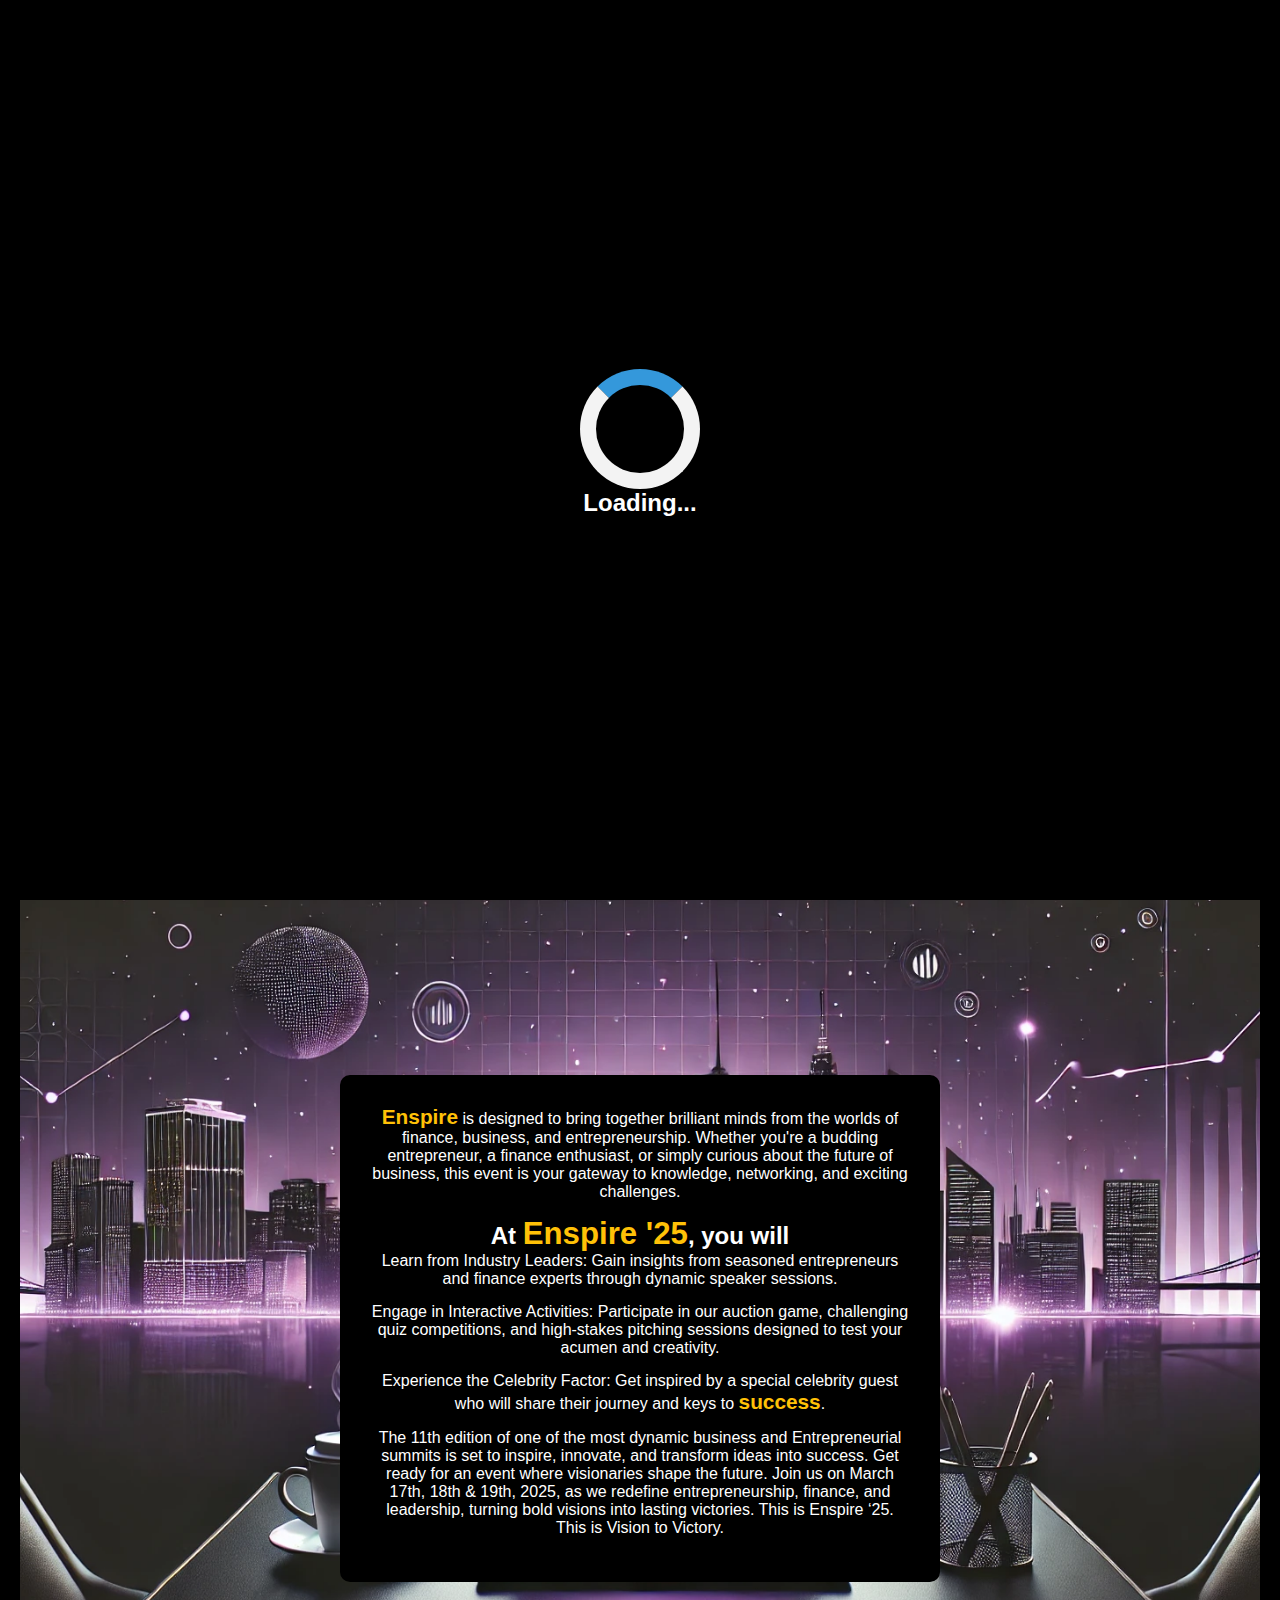
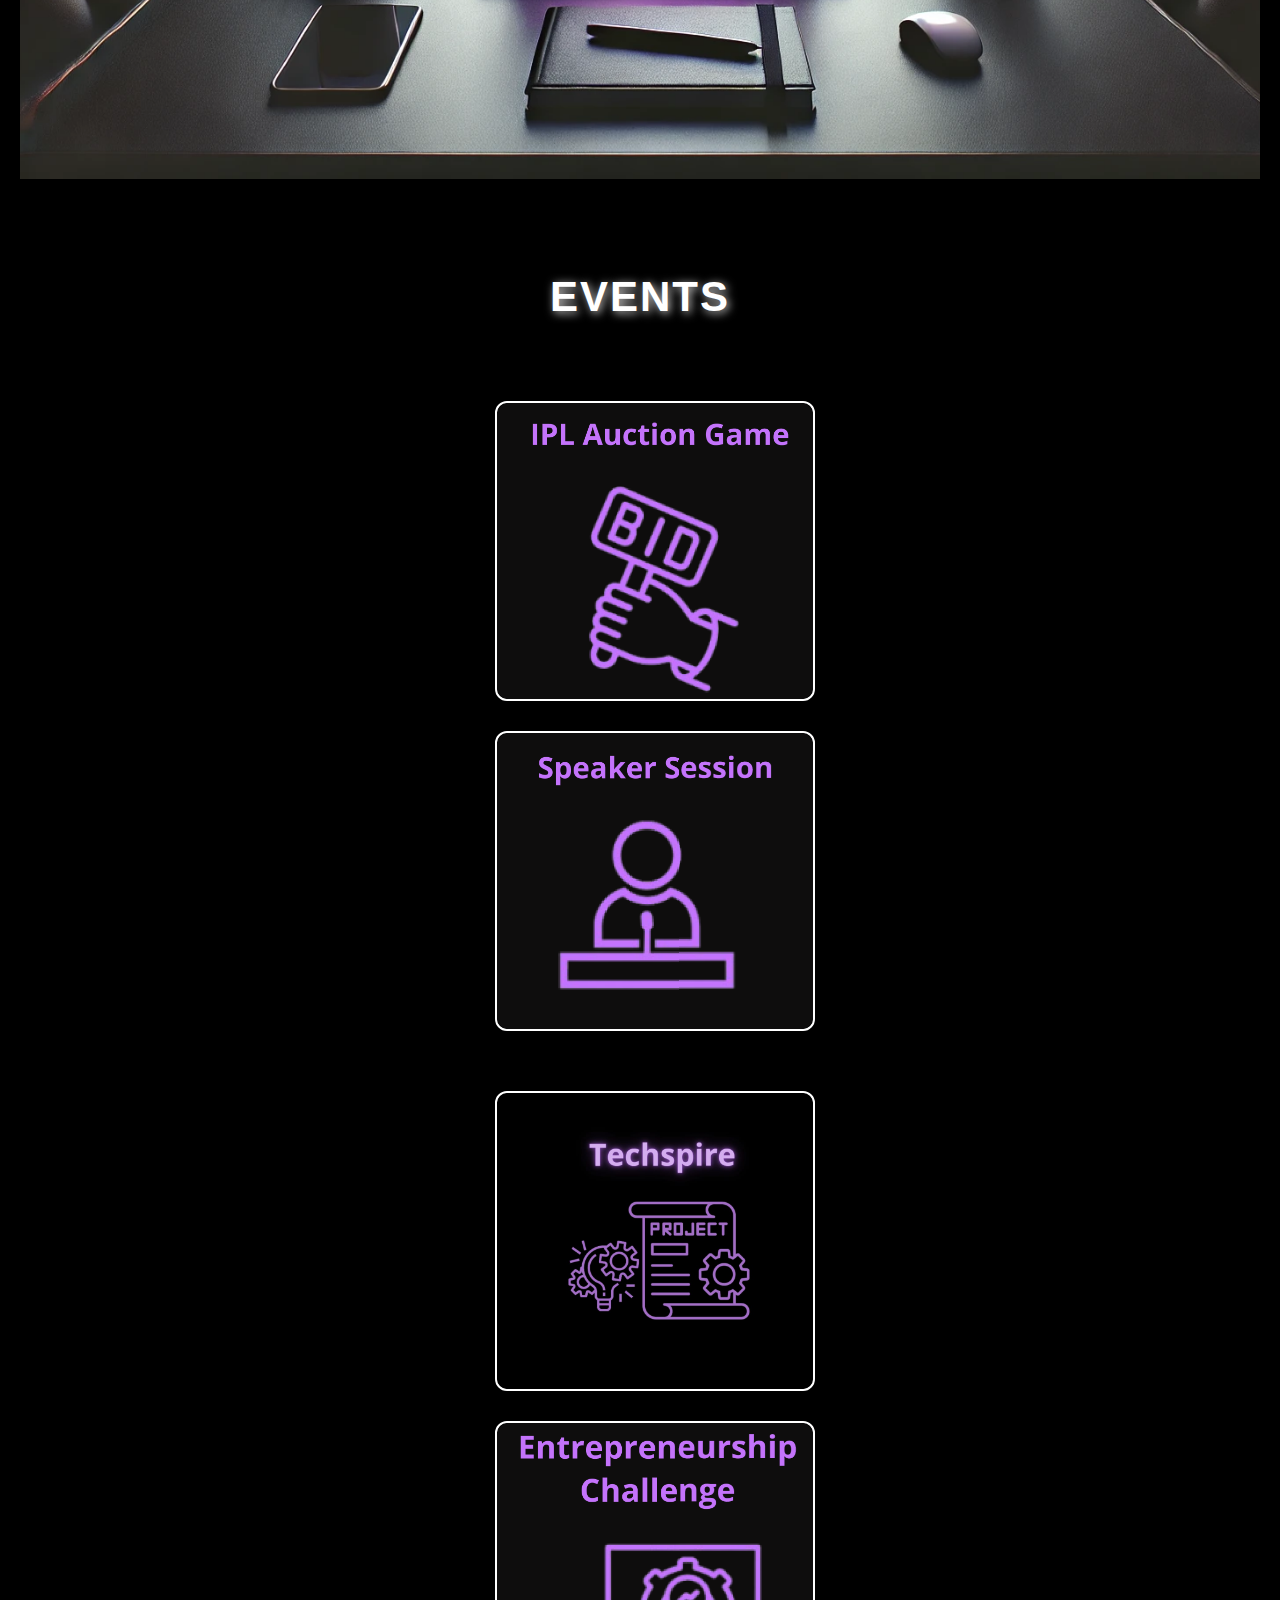
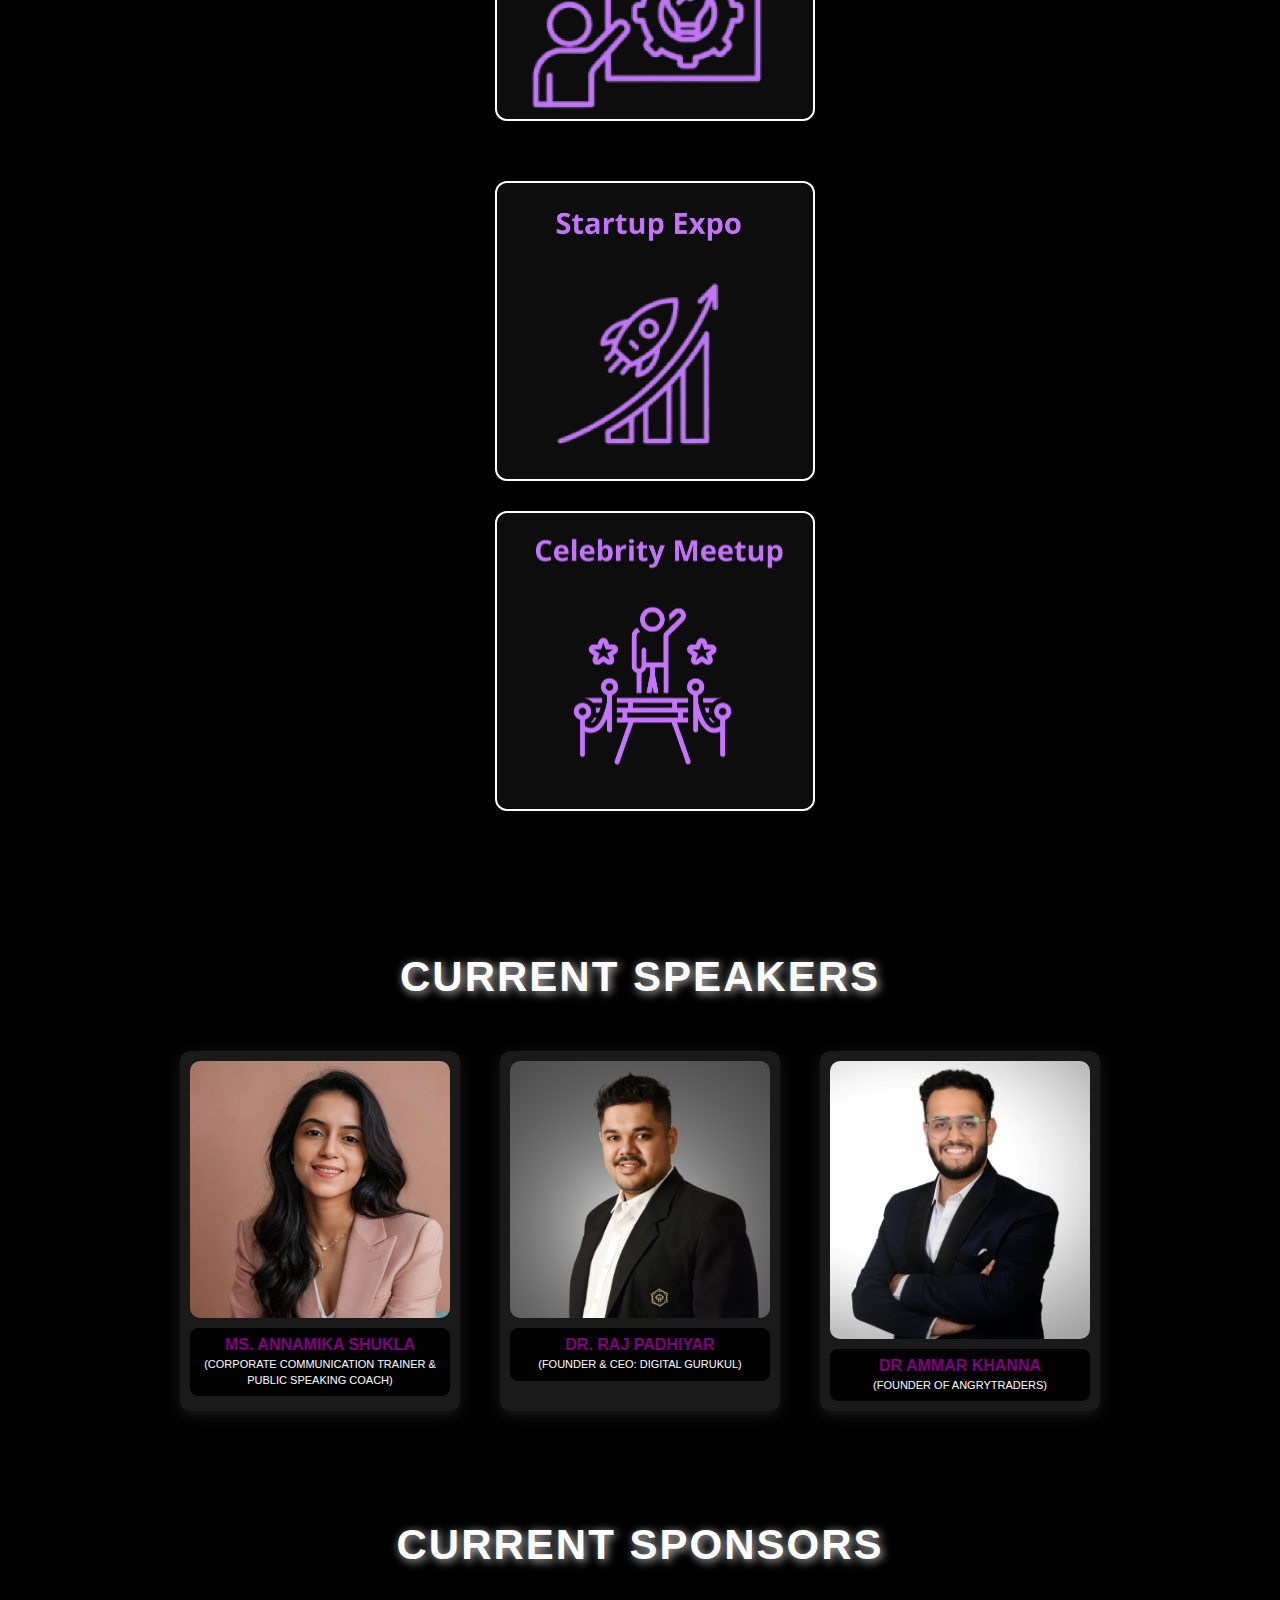
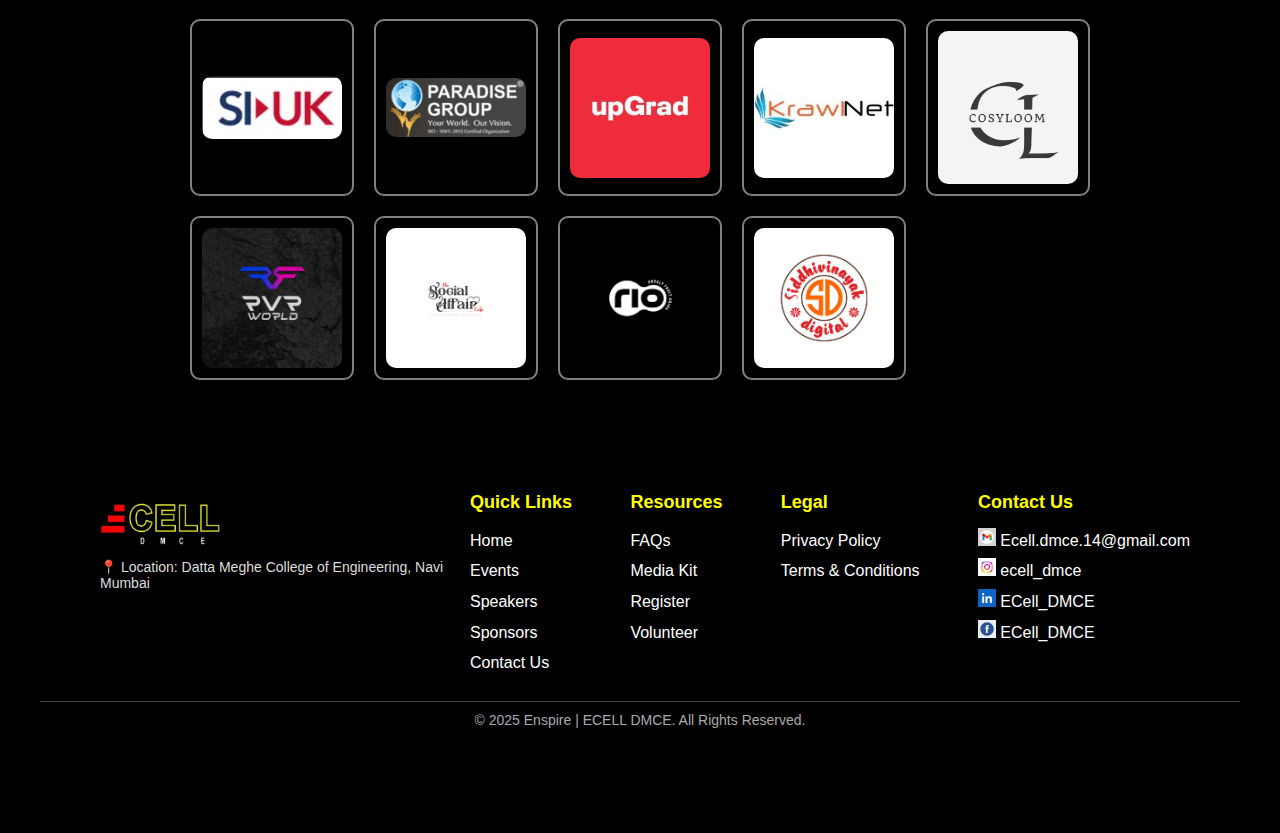
==== commit 3092337c: "Update index.html" ====
--- a/index.html
+++ b/index.html
@@ -348,7 +348,7 @@
         <div class="sponsors-container">
             <div class="sponsor"><img src="./images/SI-UK.png" alt="SI-UK"></div>
             <div class="sponsor"><img src="./images/Paradise-group.png" alt="Paradise Group"></div>
-            <div class="sponsor"><img src="./Images/upgrad.jpeg" alt="upGrad"></div>
+            <div class="sponsor"><img src="./images/upgrad.jpeg" alt="upGrad"></div>
             <div class="sponsor"><img src="./sponsorship/krawl.png" alt="KrawNet"></div>
             <div class="sponsor"><img src="./sponsorship/Logo.jpg" alt="CosyLoom"></div>
             <div class="sponsor"><img src="./sponsorship/rvr arena.png" alt="RVR World"></div>
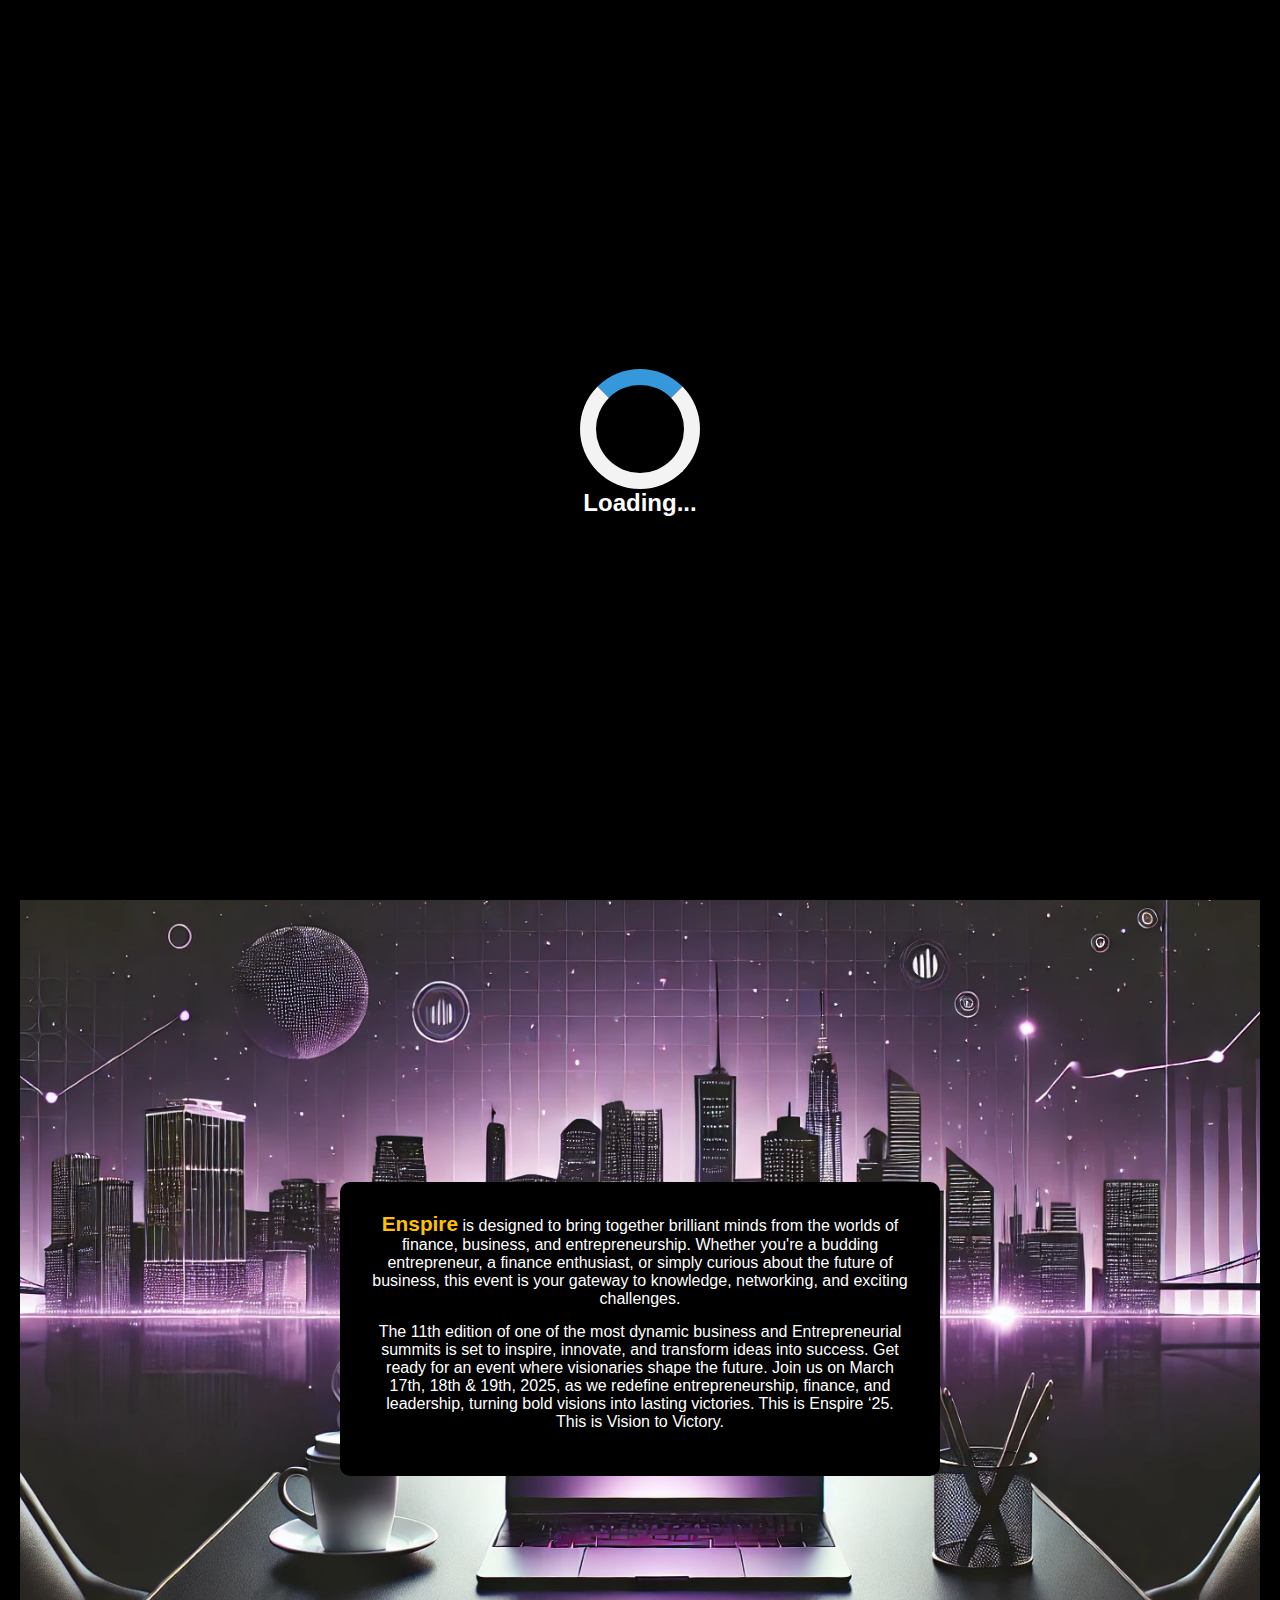
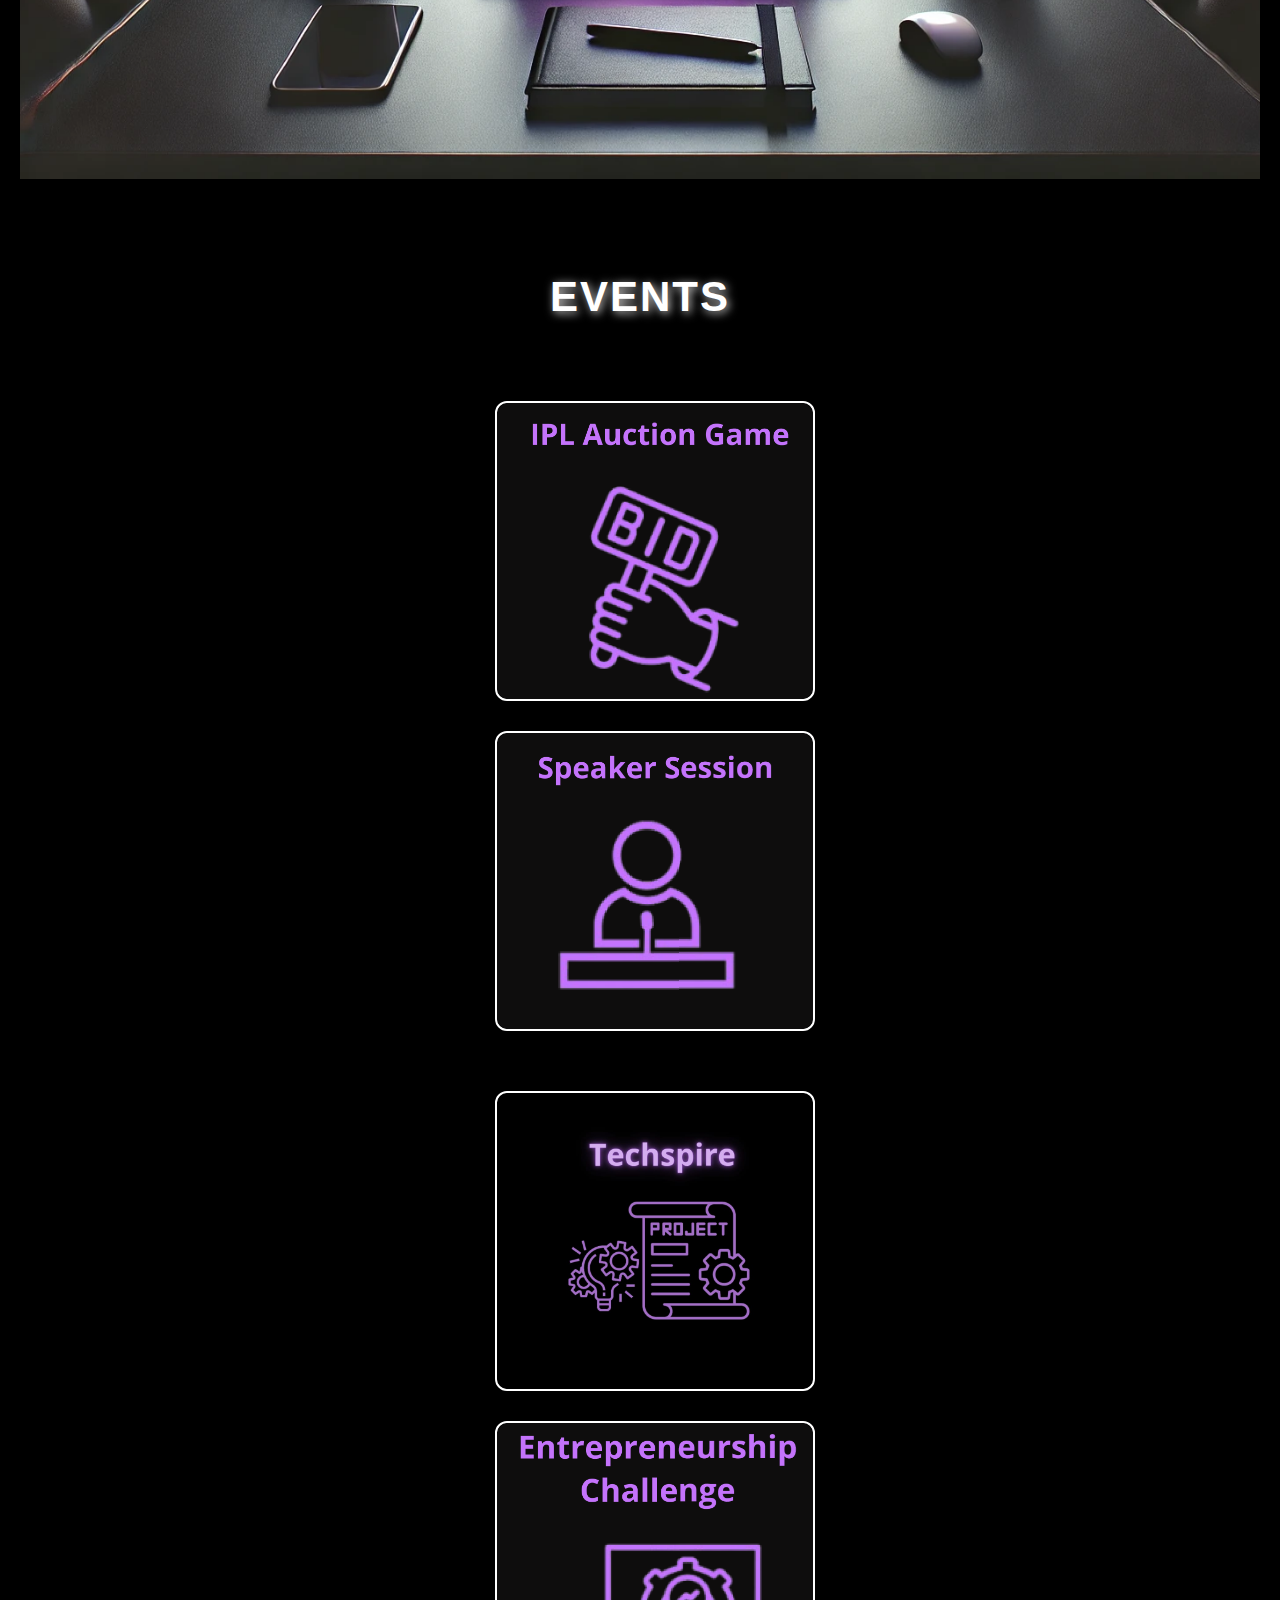
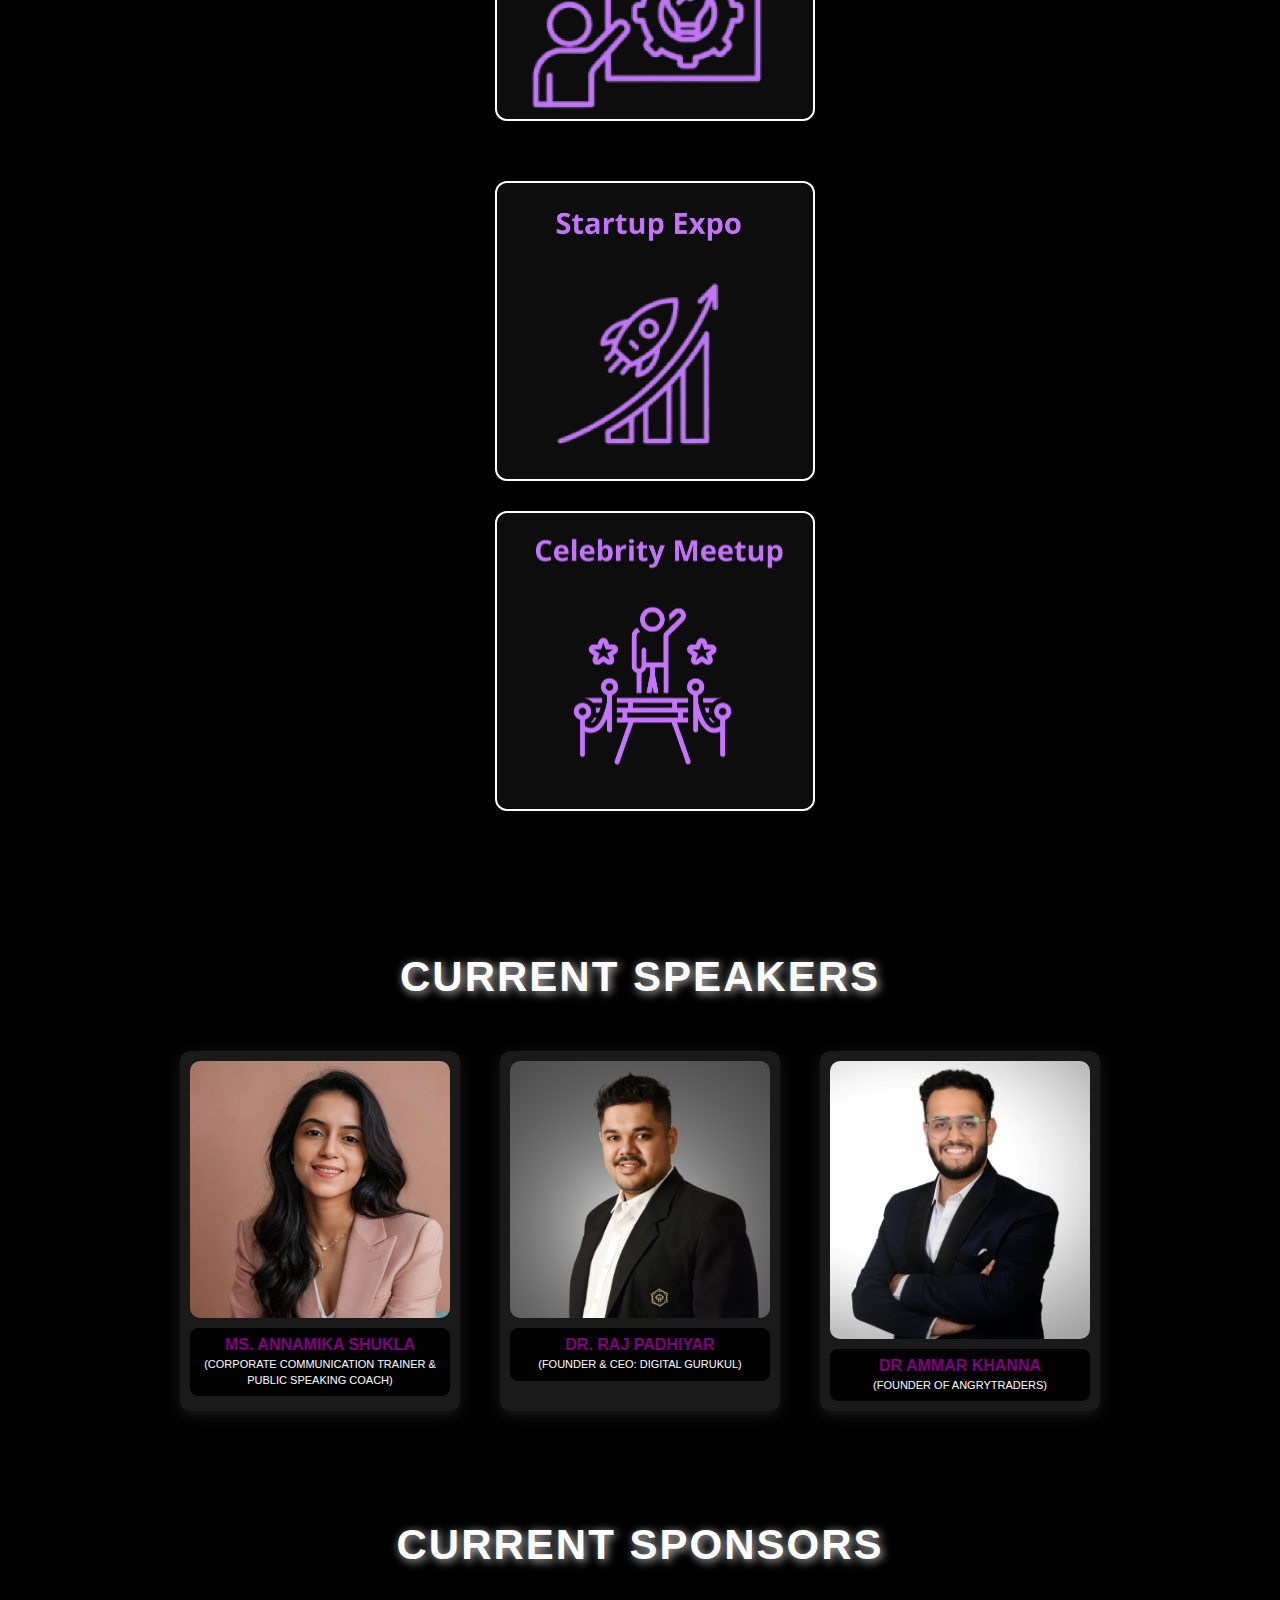
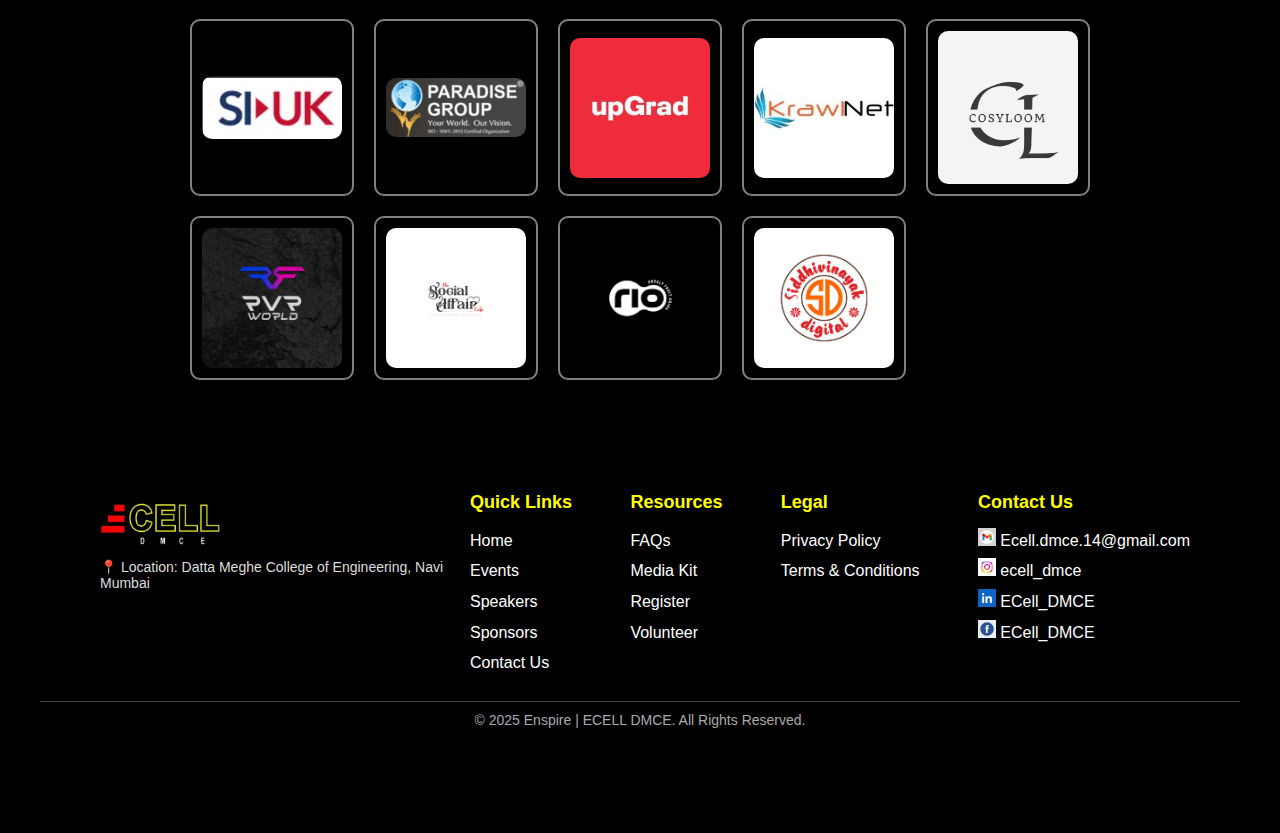
==== commit b4e30fca: "paragraph update" ====
--- a/index.html
+++ b/index.html
@@ -99,13 +99,7 @@
     <div class="content-box">
         <p><span class="highlight">Enspire</span> is designed to bring together brilliant minds from the worlds of finance, business, and entrepreneurship. Whether you're a budding entrepreneur, a finance enthusiast, or simply curious about the future of business, this event is your gateway to knowledge, networking, and exciting challenges.</p>
 
-        <h2>At <span class="highlight">Enspire '25</span>, you will</h2>
-
-        <p>Learn from Industry Leaders: Gain insights from seasoned entrepreneurs and finance experts through dynamic speaker sessions.</p>
-
-        <p>Engage in Interactive Activities: Participate in our auction game, challenging quiz competitions, and high-stakes pitching sessions designed to test your acumen and creativity.</p>
-
-        <p>Experience the Celebrity Factor: Get inspired by a special celebrity guest who will share their journey and keys to <span class="highlight">success</span>.</p>
+
         <p>The 11th edition of one of the most dynamic business and Entrepreneurial summits is set to inspire, innovate, and transform ideas into success. Get ready for an event where visionaries shape the future.
 
             Join us on March 17th, 18th & 19th, 2025, as we redefine entrepreneurship, finance, and leadership, turning bold visions into lasting victories.
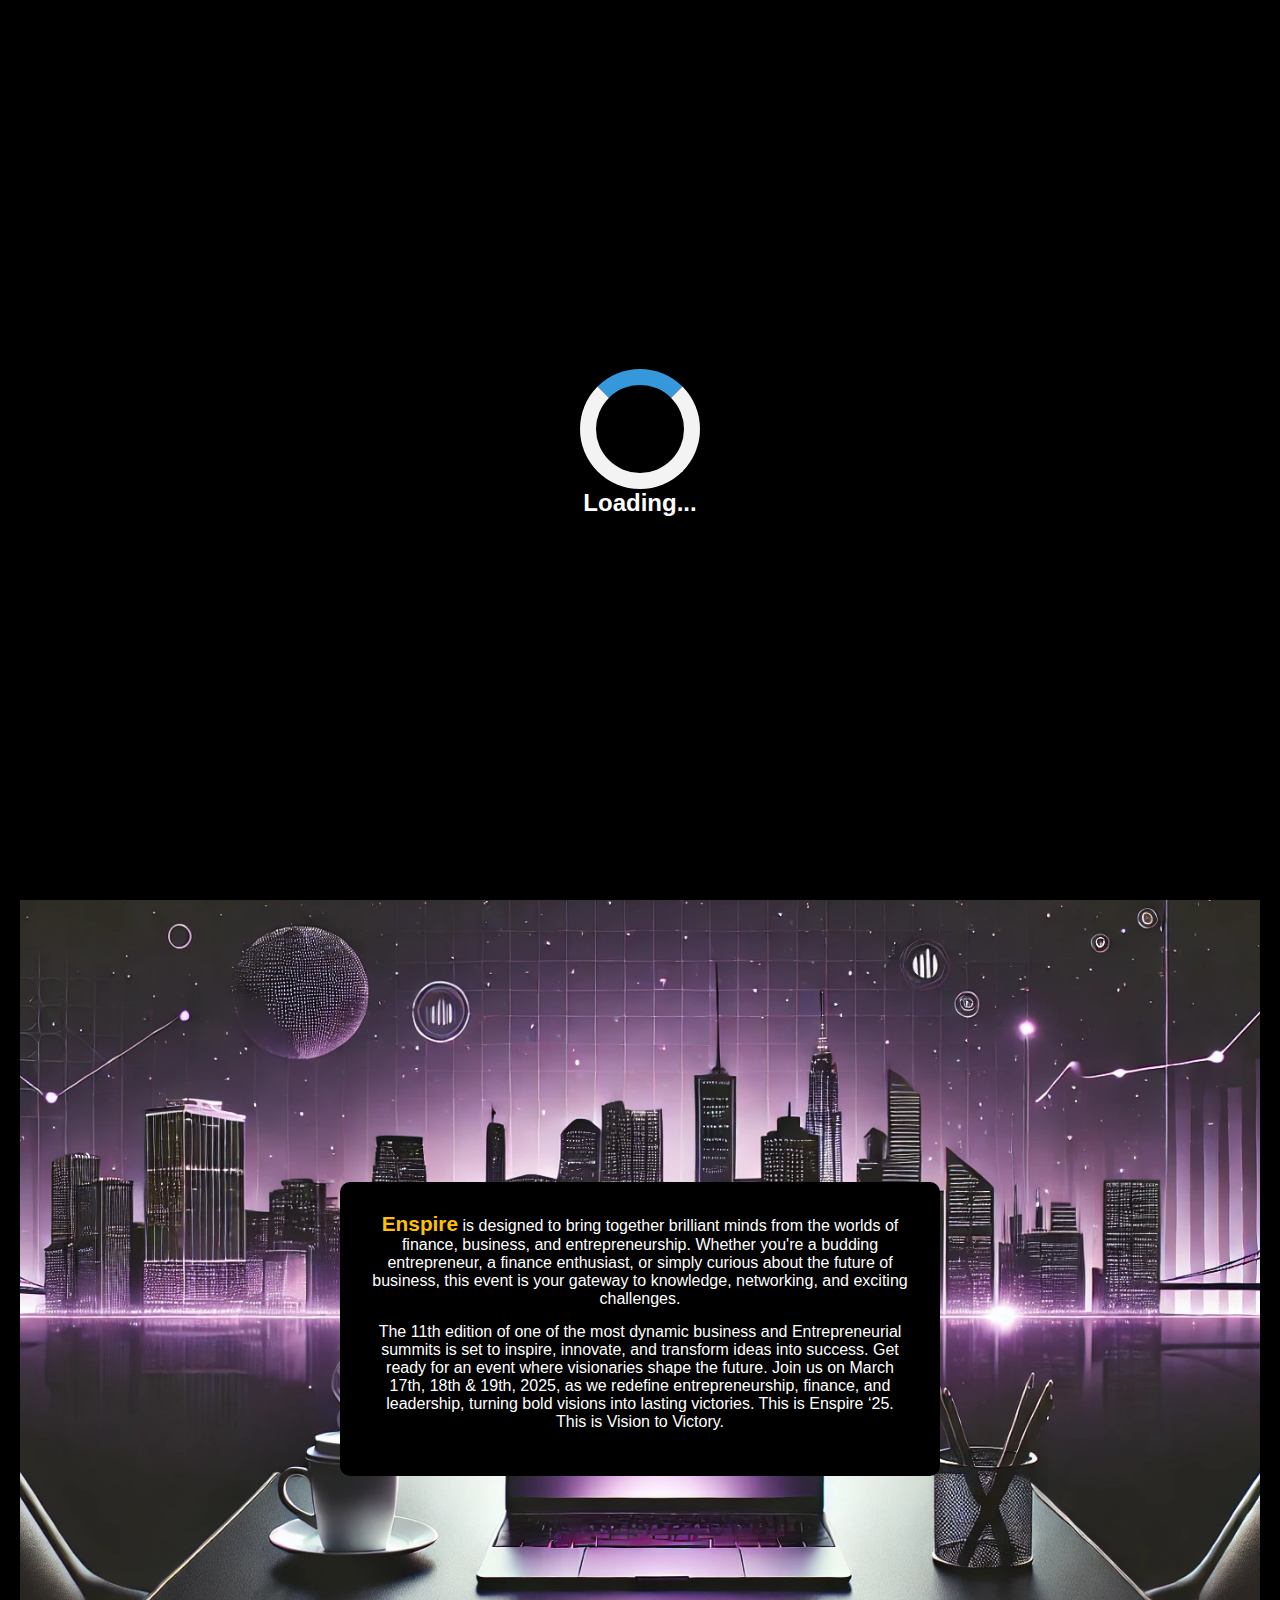
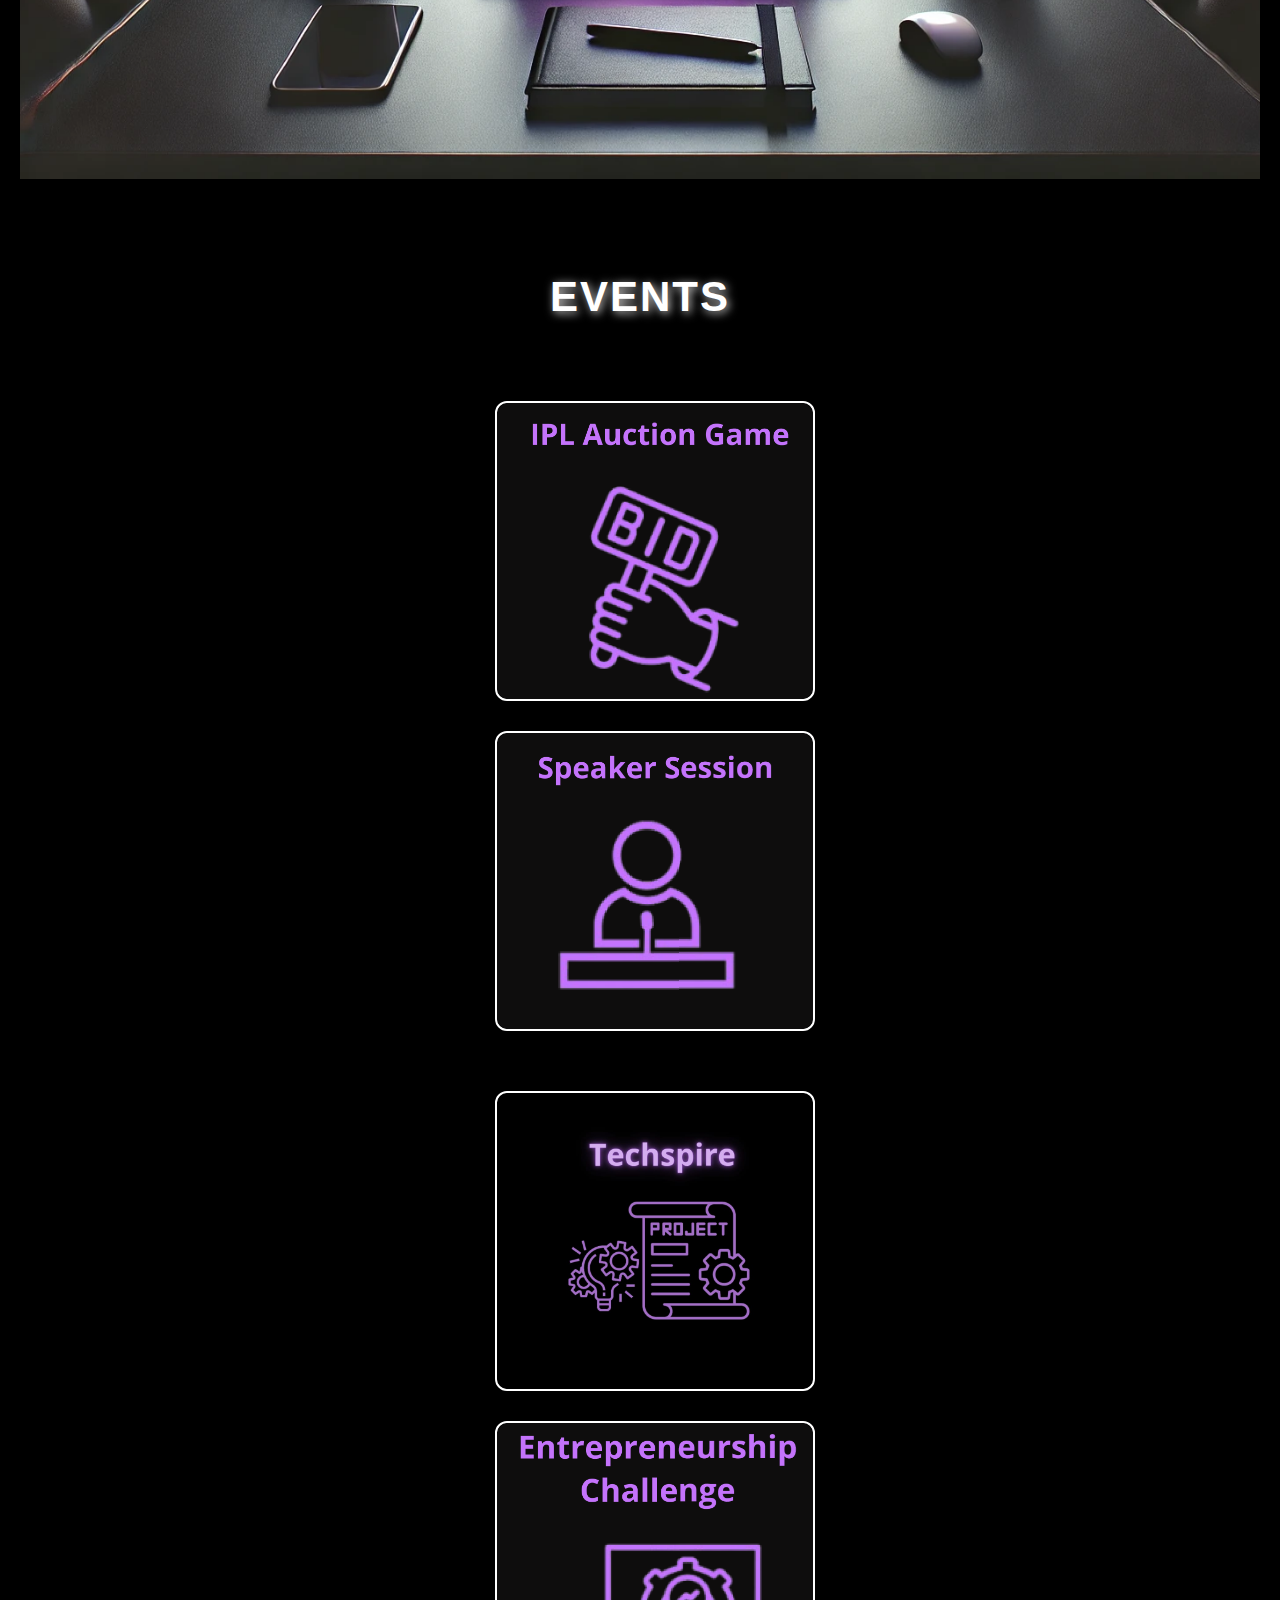
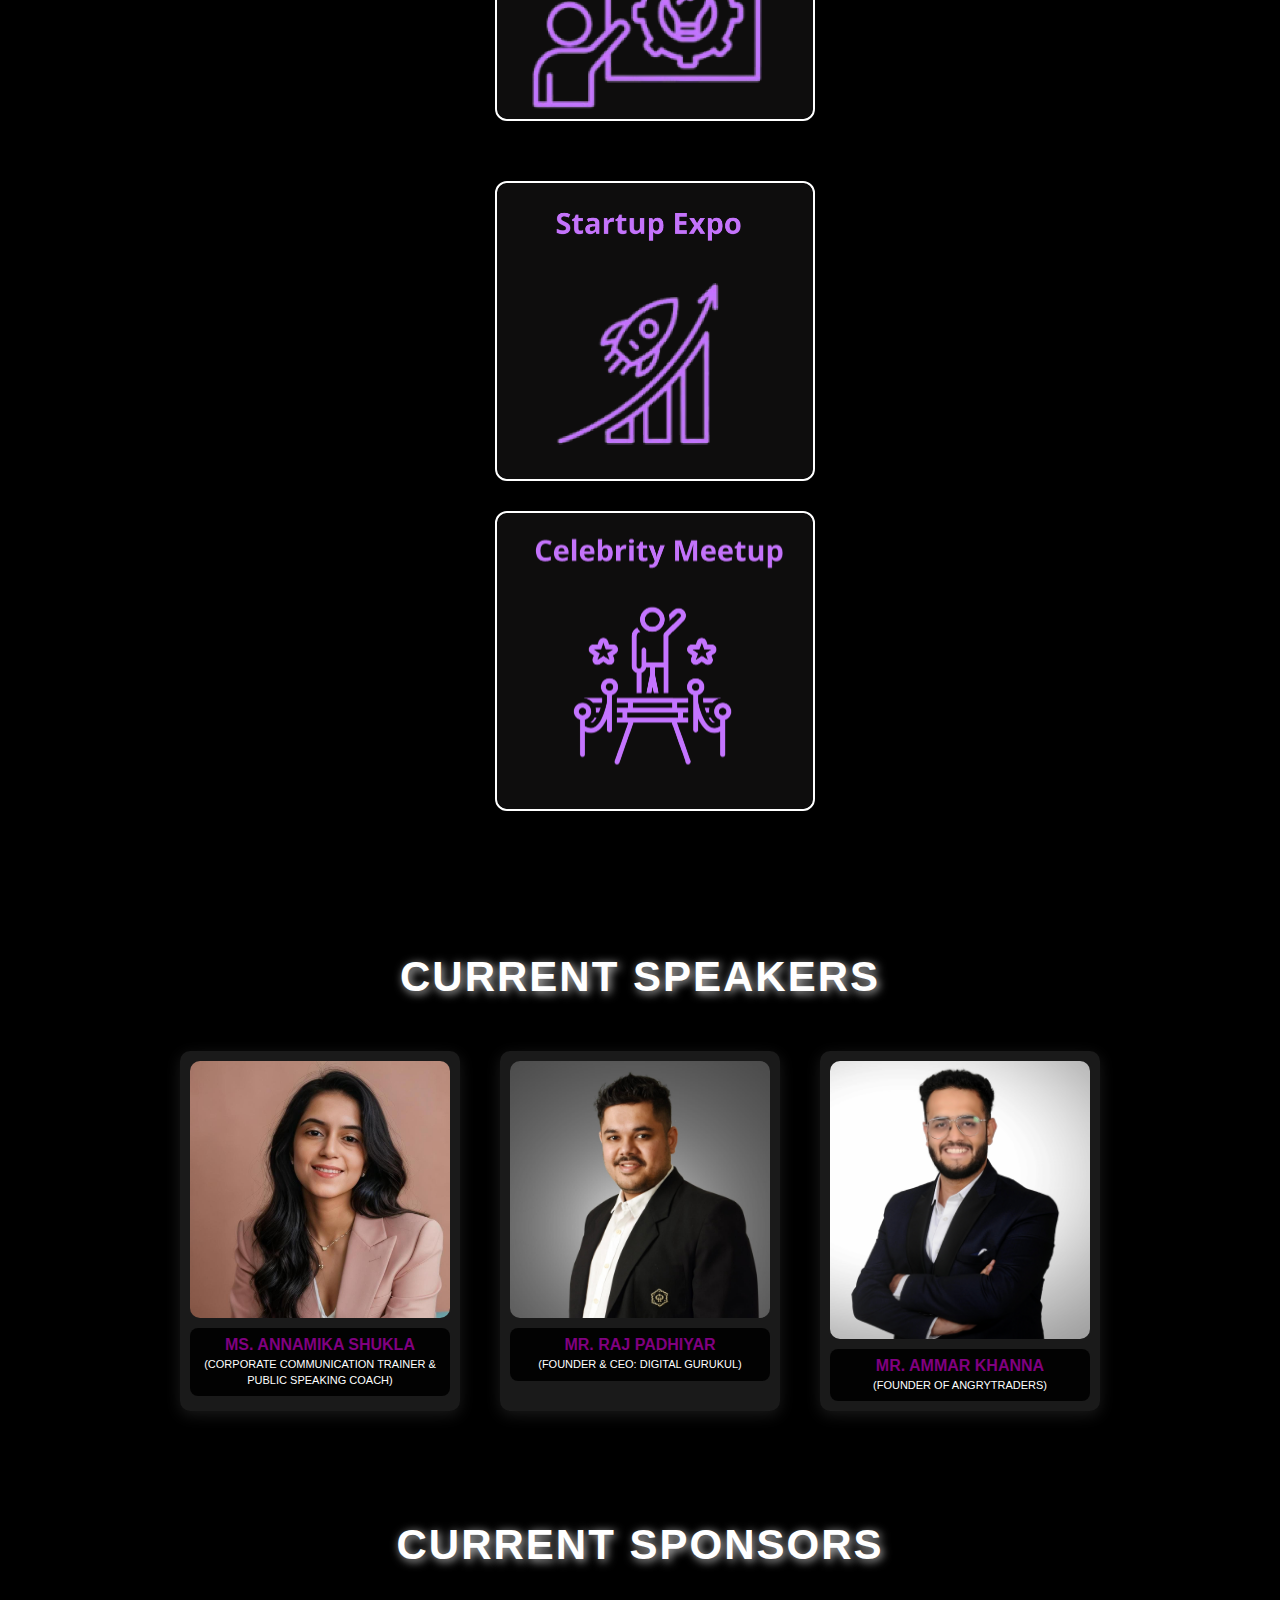
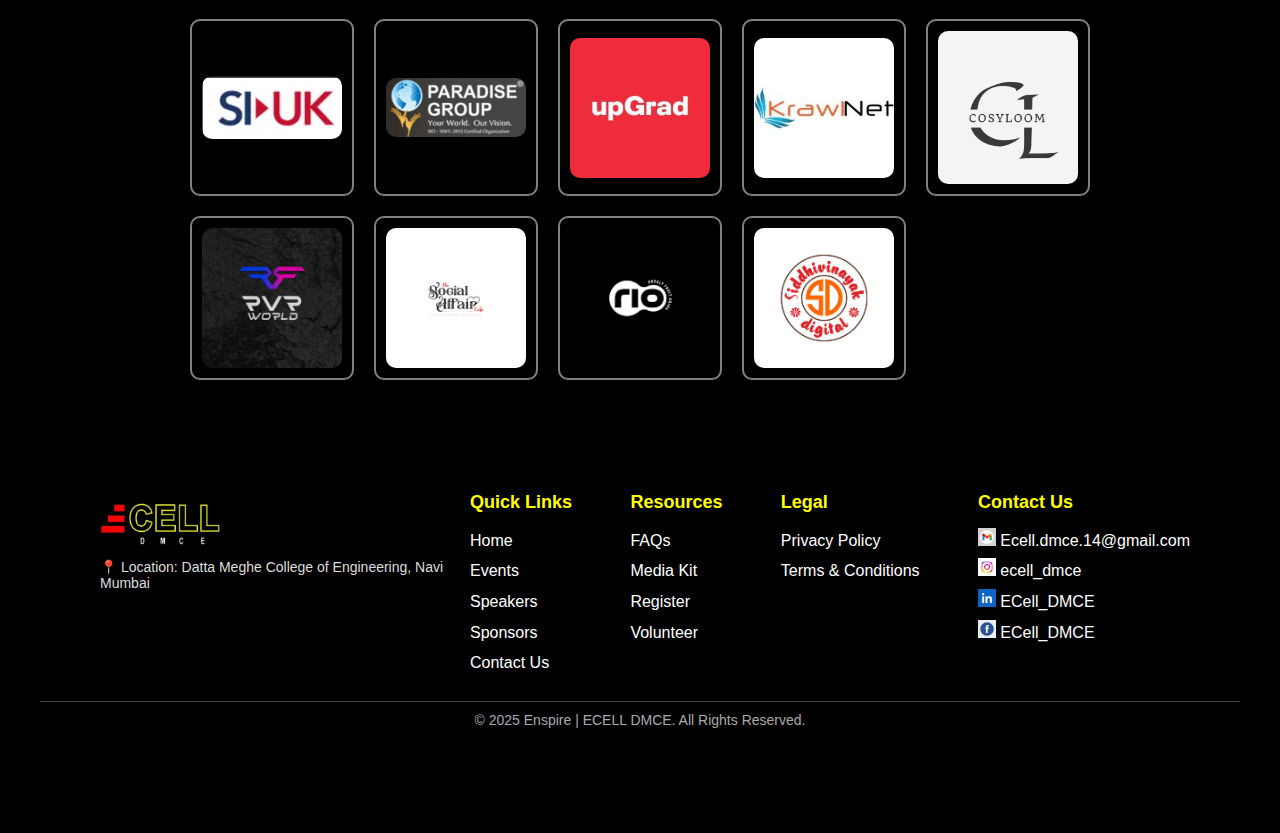
==== commit 791abfe3: "NAME" ====
--- a/index.html
+++ b/index.html
@@ -20,6 +20,11 @@
             <a href="https://e-celldmce.github.io/ecelldmcehome/" target="_blank">
                 <img src="./images/logo2.png" alt="Logo">
             </a>
+            <button class="mobile-toggle" aria-label="Toggle menu">
+                <span></span>
+                <span></span>
+                <span></span>
+            </button>
             <div class="nav-links">
                 <a href="./index.html">Home</a>
                 <a href="./events/events.html">Events</a>
@@ -28,7 +33,16 @@
                 <a href="./contact us/contactus.html">Contact</a>
                 <a href="./faqs/faq.html">FAQs</a>
             </div>
-            <button class="profile-button" onclick="location.href='./pass/Passes.html'">Profile</button>
+        </div>
+        <div class="mobile-menu">
+            <div class="nav-links">
+                <a href="./index.html">Home</a>
+                <a href="./events/events.html">Events</a>
+                <a href="./speaker/speaker.html">Speakers</a>
+                <a href="./sponsorship/sponsorship.html">Sponsors</a>
+                <a href="./contact us/contactus.html">Contact</a>
+                <a href="./faqs/faq.html">FAQs</a>
+            </div>
         </div>
 
         <div class="middle-section">
@@ -316,14 +330,14 @@
         <div class="speaker">
             <img src="./speaker/Images/Dr.jpg" alt="Dr. Raj Padhiyar">
             <div class="speaker-info">
-                <h3>DR. RAJ PADHIYAR</h3>
+                <h3>MR. RAJ PADHIYAR</h3>
                 <p>(FOUNDER & CEO: DIGITAL GURUKUL)</p>
             </div>
         </div>
         <div class="speaker">
             <img src="./speaker/Images/Dr Ammar khanna.png" alt="Dr Ammar khanna">
             <div class="speaker-info">
-                <h3>Dr Ammar khanna</h3>
+                <h3>MR. AMMAR KHANNA</h3>
                 <p>(FOUNDER OF ANGRYTRADERS)</p>
             </div>
         </div>
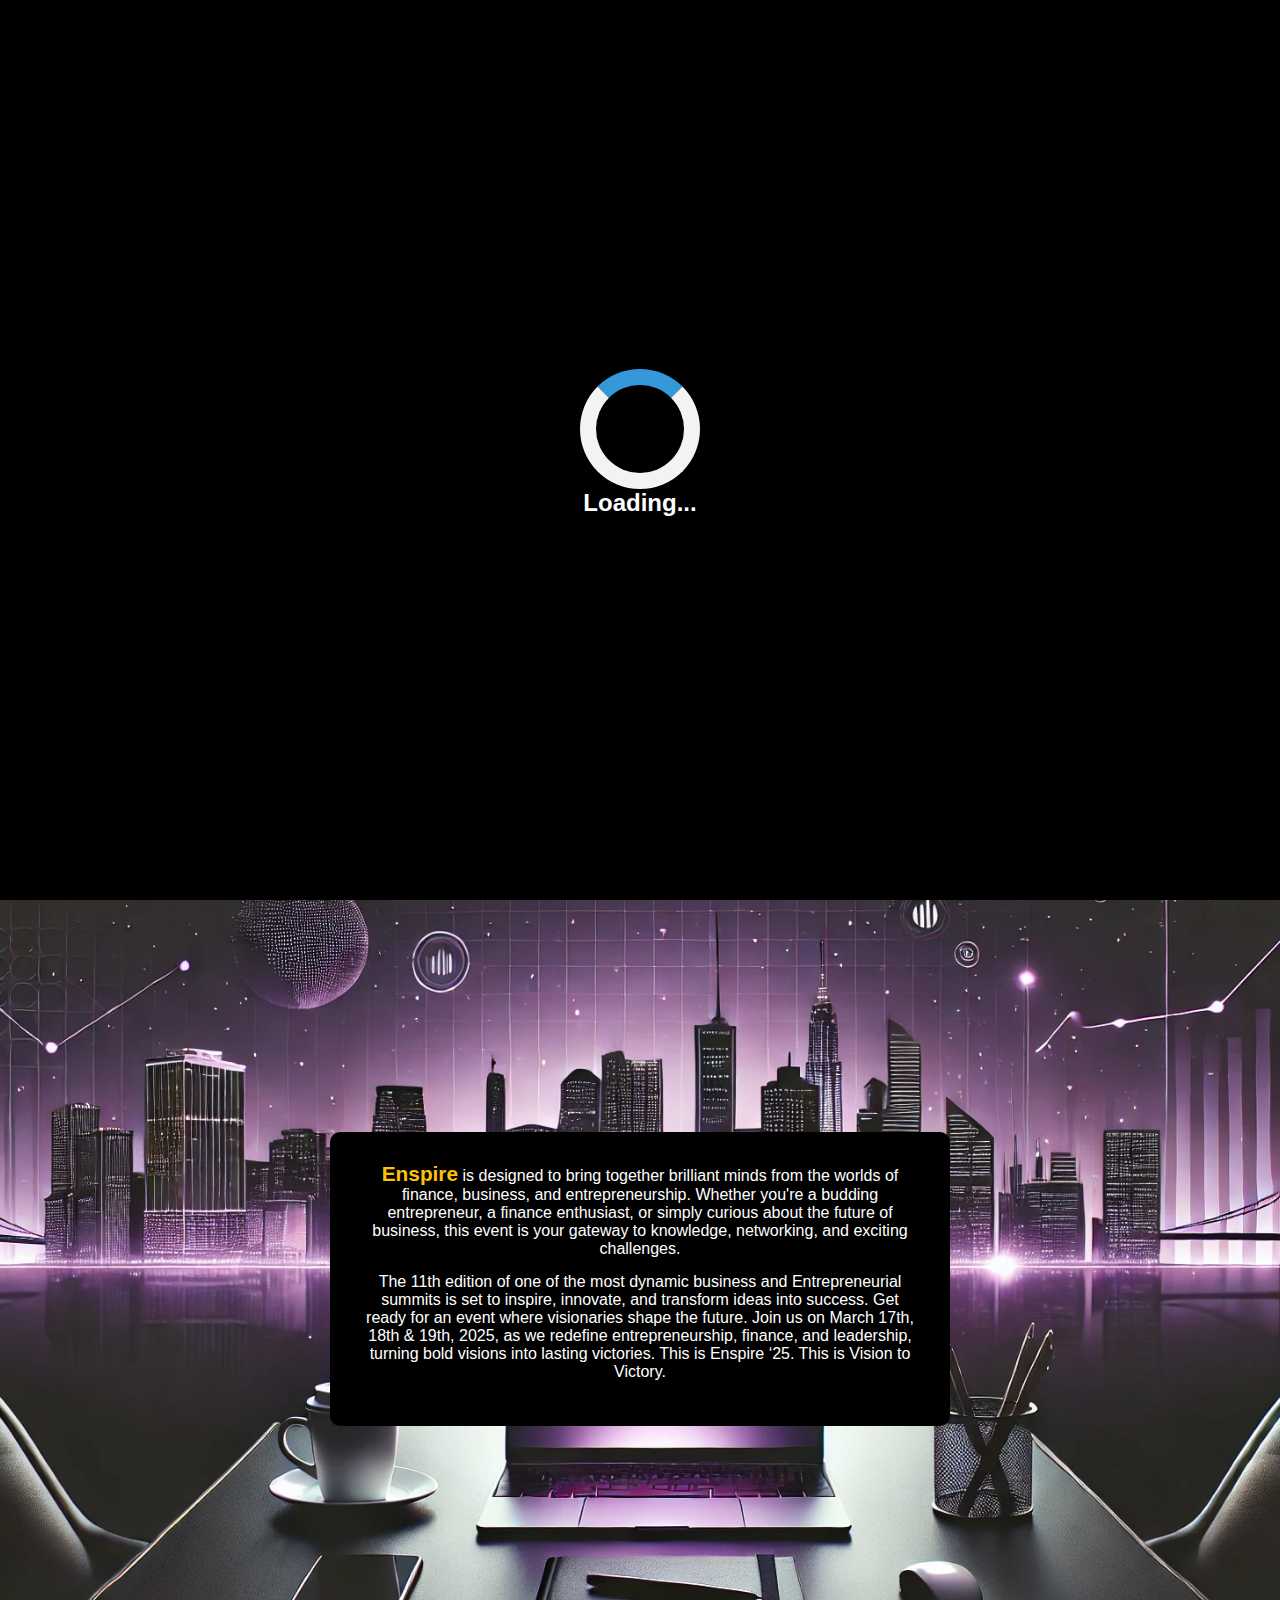
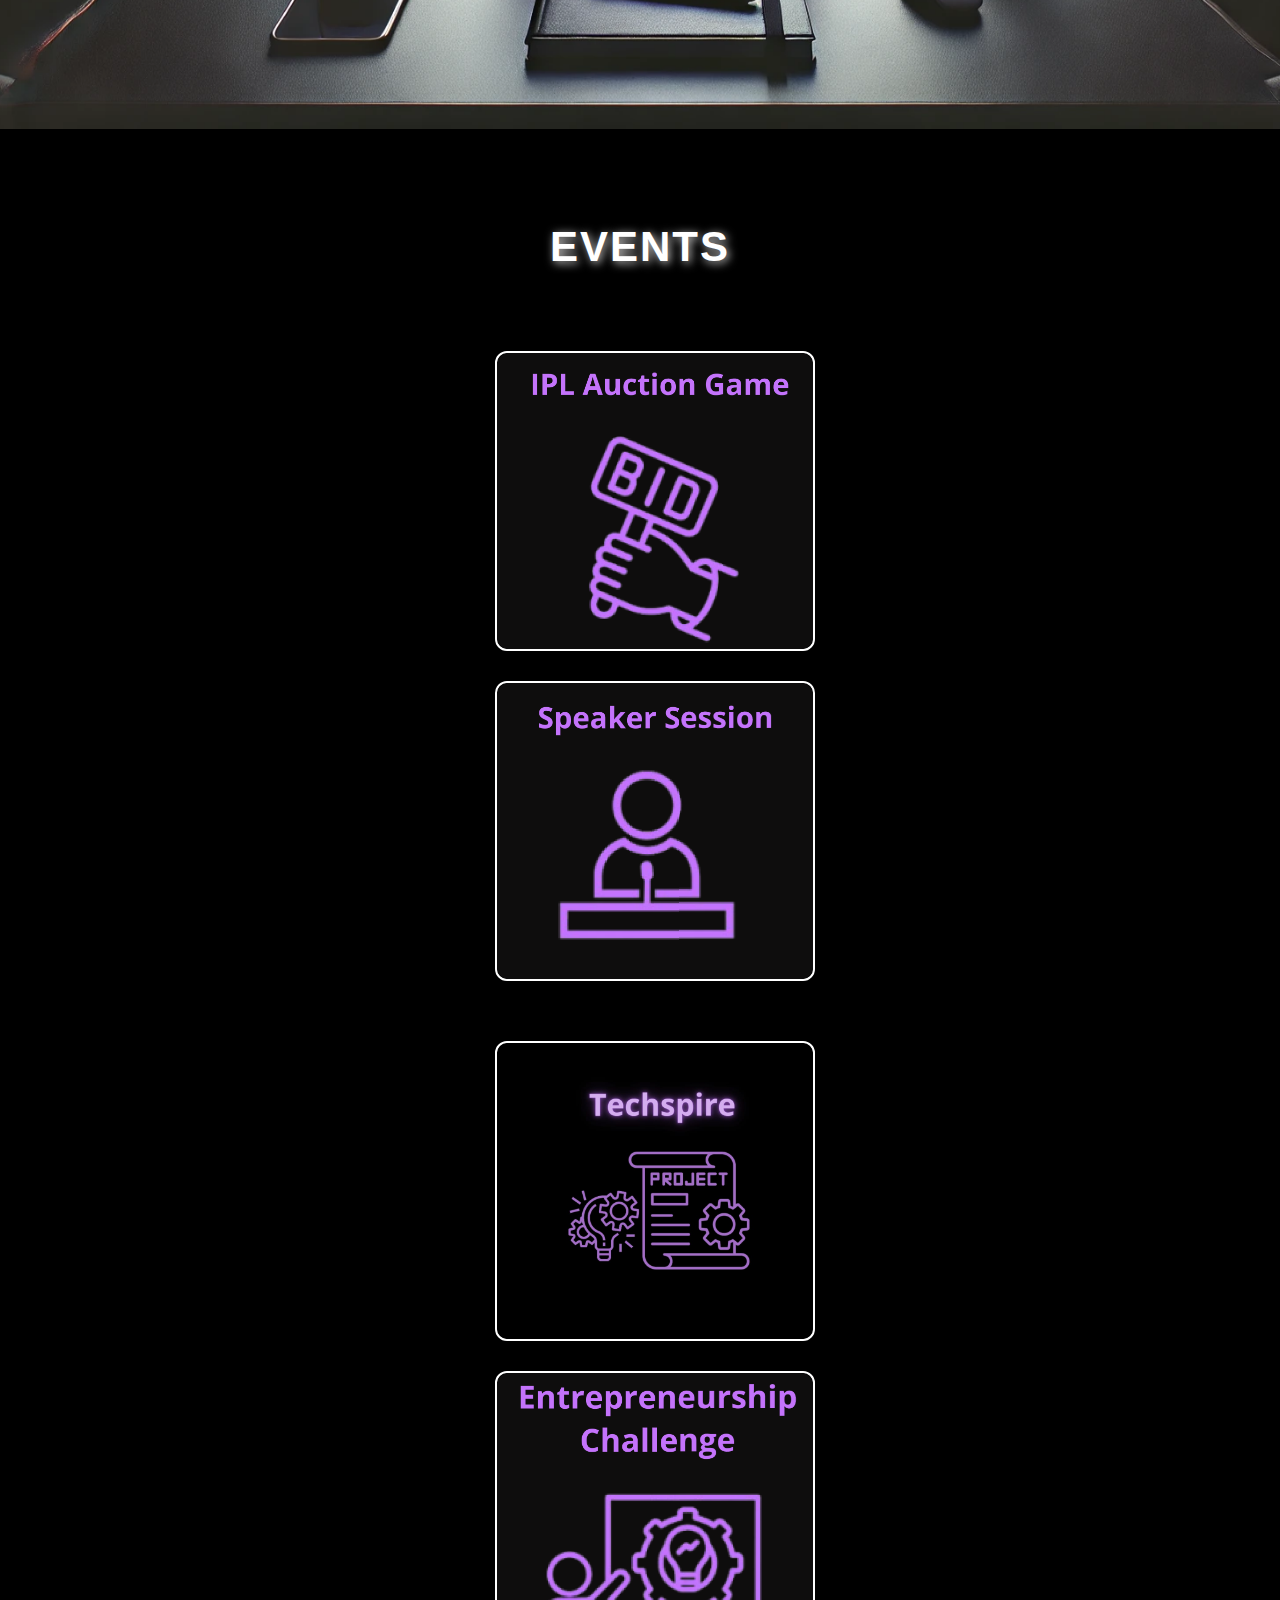
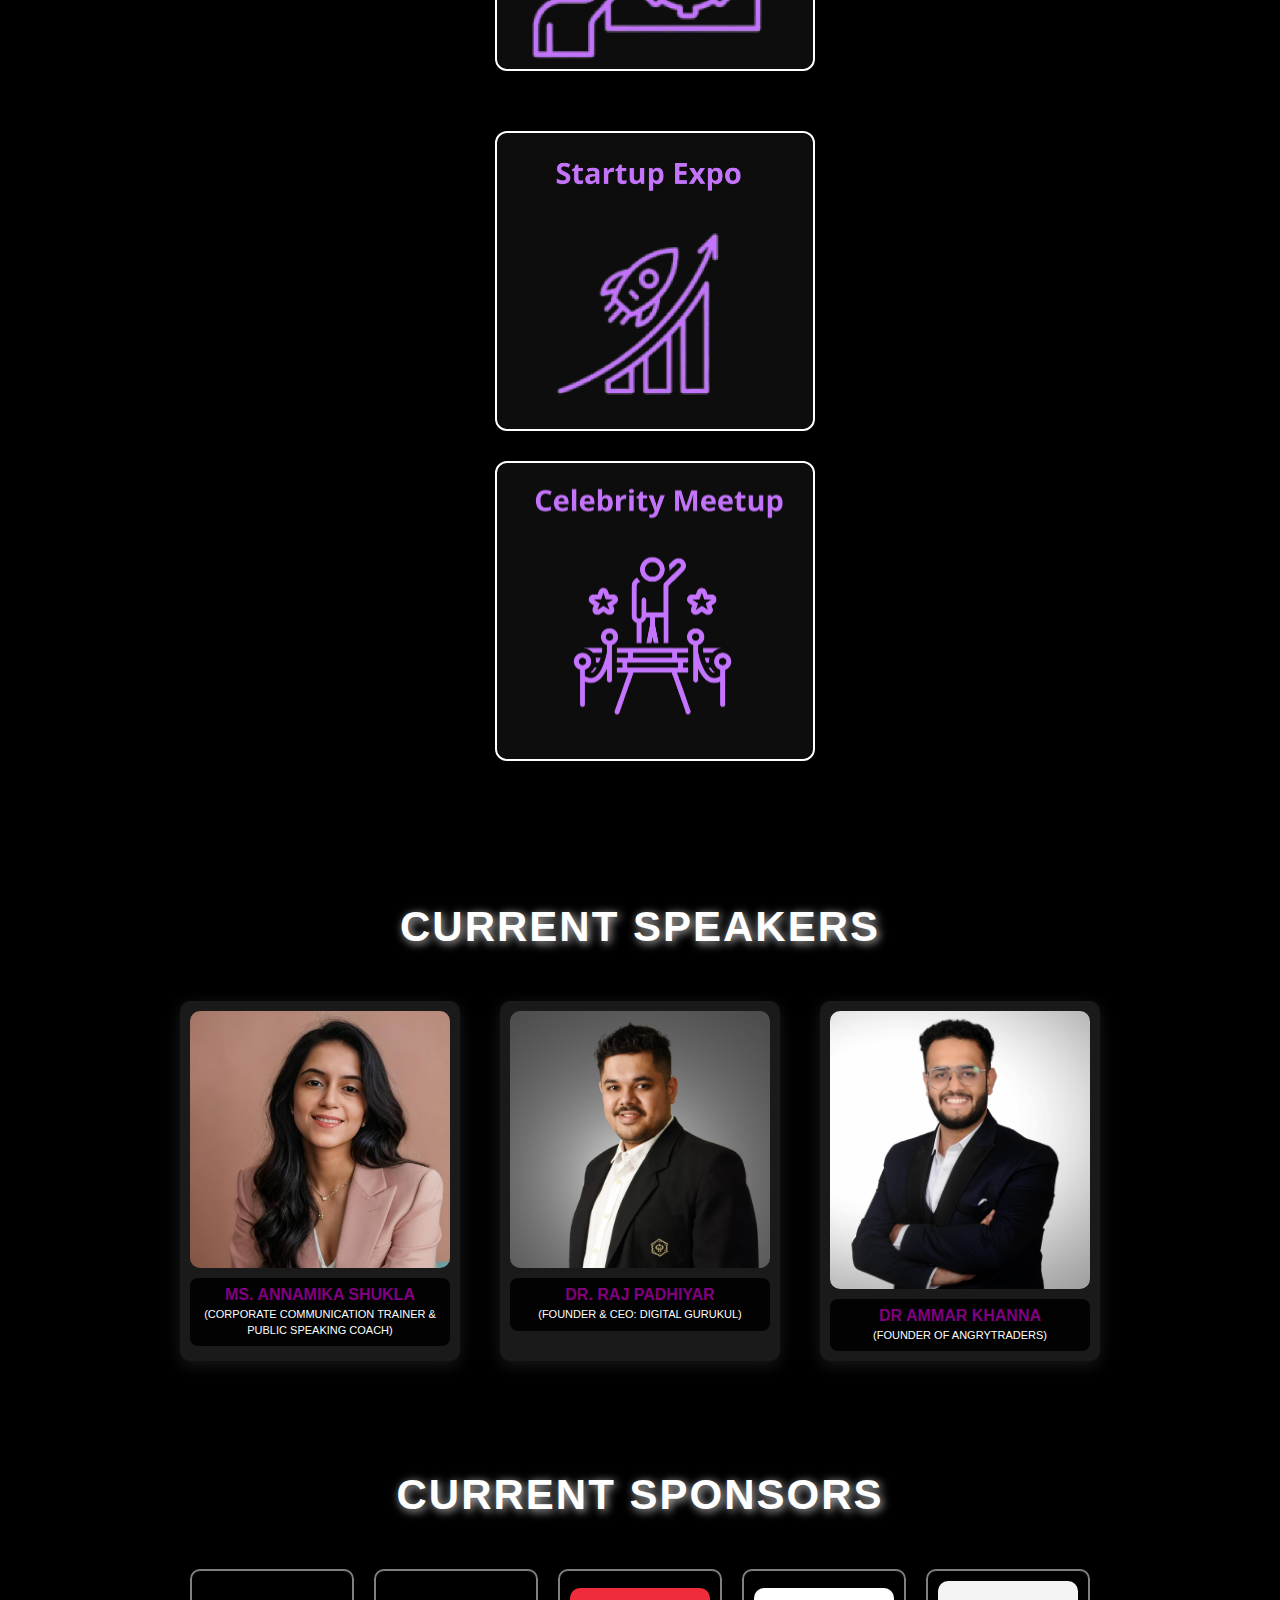
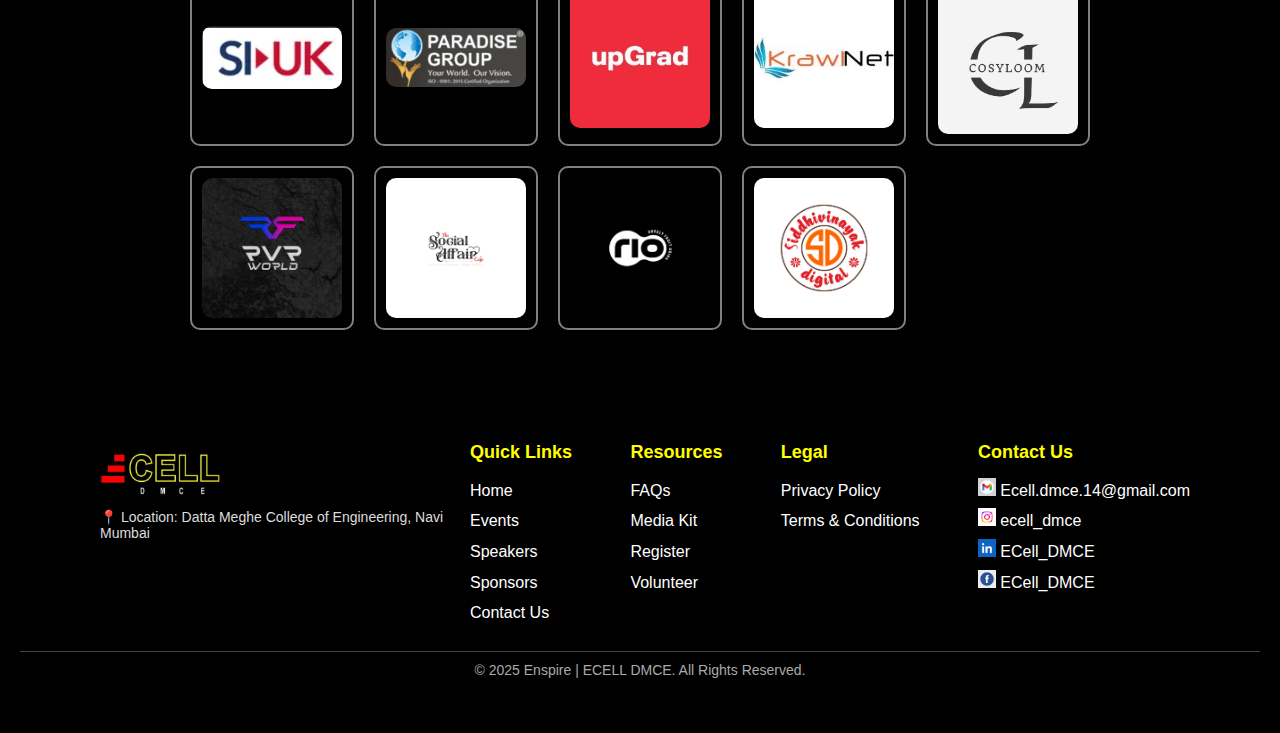
==== commit df643c87: "nav fix" ====
--- a/index.html
+++ b/index.html
@@ -20,11 +20,6 @@
             <a href="https://e-celldmce.github.io/ecelldmcehome/" target="_blank">
                 <img src="./images/logo2.png" alt="Logo">
             </a>
-            <button class="mobile-toggle" aria-label="Toggle menu">
-                <span></span>
-                <span></span>
-                <span></span>
-            </button>
             <div class="nav-links">
                 <a href="./index.html">Home</a>
                 <a href="./events/events.html">Events</a>
@@ -33,17 +28,9 @@
                 <a href="./contact us/contactus.html">Contact</a>
                 <a href="./faqs/faq.html">FAQs</a>
             </div>
-        </div>
-        <div class="mobile-menu">
-            <div class="nav-links">
-                <a href="./index.html">Home</a>
-                <a href="./events/events.html">Events</a>
-                <a href="./speaker/speaker.html">Speakers</a>
-                <a href="./sponsorship/sponsorship.html">Sponsors</a>
-                <a href="./contact us/contactus.html">Contact</a>
-                <a href="./faqs/faq.html">FAQs</a>
-            </div>
-        </div>
+            
+        </div>
+        
 
         <div class="middle-section">
             <div class="sponsors">
@@ -52,11 +39,12 @@
             </div>
             <img src="./images/enspire-image7.png" alt="ENSPIRE'25 Banner" class="event-banner">
             <div class="auth-buttons">
-                <button onclick="location.href='./pass/Passes.html'">REGISTER</button>
-                <button onclick="location.href='./pass/Passes.html'">LOGIN</button>
-            </div>
-        </div>
-        <button class="passes-button" onclick="location.href='./pass/Passes.html'"
+                <button onclick="location.href='https://ecell-dmce-enspire.up.railway.app/register'">REGISTER</button>
+                <button onclick="location.href='https://ecell-dmce-enspire.up.railway.app/login'">LOGIN</button>
+                <button class="profile-button" onclick="location.href='https://ecell-dmce-enspire.up.railway.app/profile'">PROFILE</button>
+            </div>
+        </div>
+        <button class="passes-button" onclick="location.href='https://ecell-dmce-enspire.up.railway.app/passes'"
         >PASSES
            
         </button>
@@ -153,7 +141,7 @@
                     <div class="description">
                         <h3>Speaker Session</h3>
                         <p>Get inspired by visionary leaders! Gain insights from top entrepreneurs and finance experts, unlocking secrets to success.</p>
-                        <a href="./pass/Passes.html" target="_blank" rel="noopener noreferrer">
+                        <a href="https://ecell-dmce-enspire.up.railway.app/passes" target="_blank" rel="noopener noreferrer">
                             <button class="register-btn">Register</button>   
                         </a>
                         
@@ -199,7 +187,7 @@
                 <div class="description">
                     <h3>Startup Expo</h3>
                     <p>Witness innovation in action! Explore groundbreaking startups, network with visionary founders, and discover the next big thing.</p>
-                    <a href="./pass/Passes.html" target="_blank" rel="noopener noreferrer">
+                    <a href="https://ecell-dmce-enspire.up.railway.app/passes" target="_blank" rel="noopener noreferrer">
                         <button class="register-btn">Register</button>    
                     </a>
                     
@@ -213,7 +201,7 @@
                 <div class="description">
                     <h3>Celebrity Meetup</h3>
                     <p>Meet the icon, hear their journey! A celebrated personality shares success secrets and stories to inspire and motivate you.</p>
-                    <a href="./pass/Passes.html" target="_blank" rel="noopener noreferrer">
+                    <a href="https://ecell-dmce-enspire.up.railway.app/passes/" target="_blank" rel="noopener noreferrer">
                         <button class="register-btn">Register</button>
                     </a>
                     
@@ -248,7 +236,7 @@
             background: black;;
             color: white;
             text-align: center;
-            padding: 50px 20px;
+            
         }
         
         h1 {
@@ -321,23 +309,23 @@
     <h1>Current Speakers</h1>
     <div class="speakers-container">
         <div class="speaker">
-            <img src="./speaker/Images/Annimika shukla .jpg" alt="ANNAMIKA SHUKLA">
+            <img src="./speaker/images/Annimika-shukla.jpg" alt="ANNAMIKA SHUKLA">
             <div class="speaker-info">
                 <h3>MS. ANNAMIKA SHUKLA</h3>
                 <p>(CORPORATE COMMUNICATION TRAINER & PUBLIC SPEAKING COACH)</p>
             </div>
         </div>
         <div class="speaker">
-            <img src="./speaker/Images/Dr.jpg" alt="Dr. Raj Padhiyar">
+            <img src="./speaker/images/raj-padiyar.jpg" alt="Dr. Raj Padhiyar">
             <div class="speaker-info">
-                <h3>MR. RAJ PADHIYAR</h3>
+                <h3>DR. RAJ PADHIYAR</h3>
                 <p>(FOUNDER & CEO: DIGITAL GURUKUL)</p>
             </div>
         </div>
         <div class="speaker">
-            <img src="./speaker/Images/Dr Ammar khanna.png" alt="Dr Ammar khanna">
+            <img src="./speaker/images/Ammar-khanna.png" alt="Dr Ammar khanna">
             <div class="speaker-info">
-                <h3>MR. AMMAR KHANNA</h3>
+                <h3>Dr Ammar khanna</h3>
                 <p>(FOUNDER OF ANGRYTRADERS)</p>
             </div>
         </div>
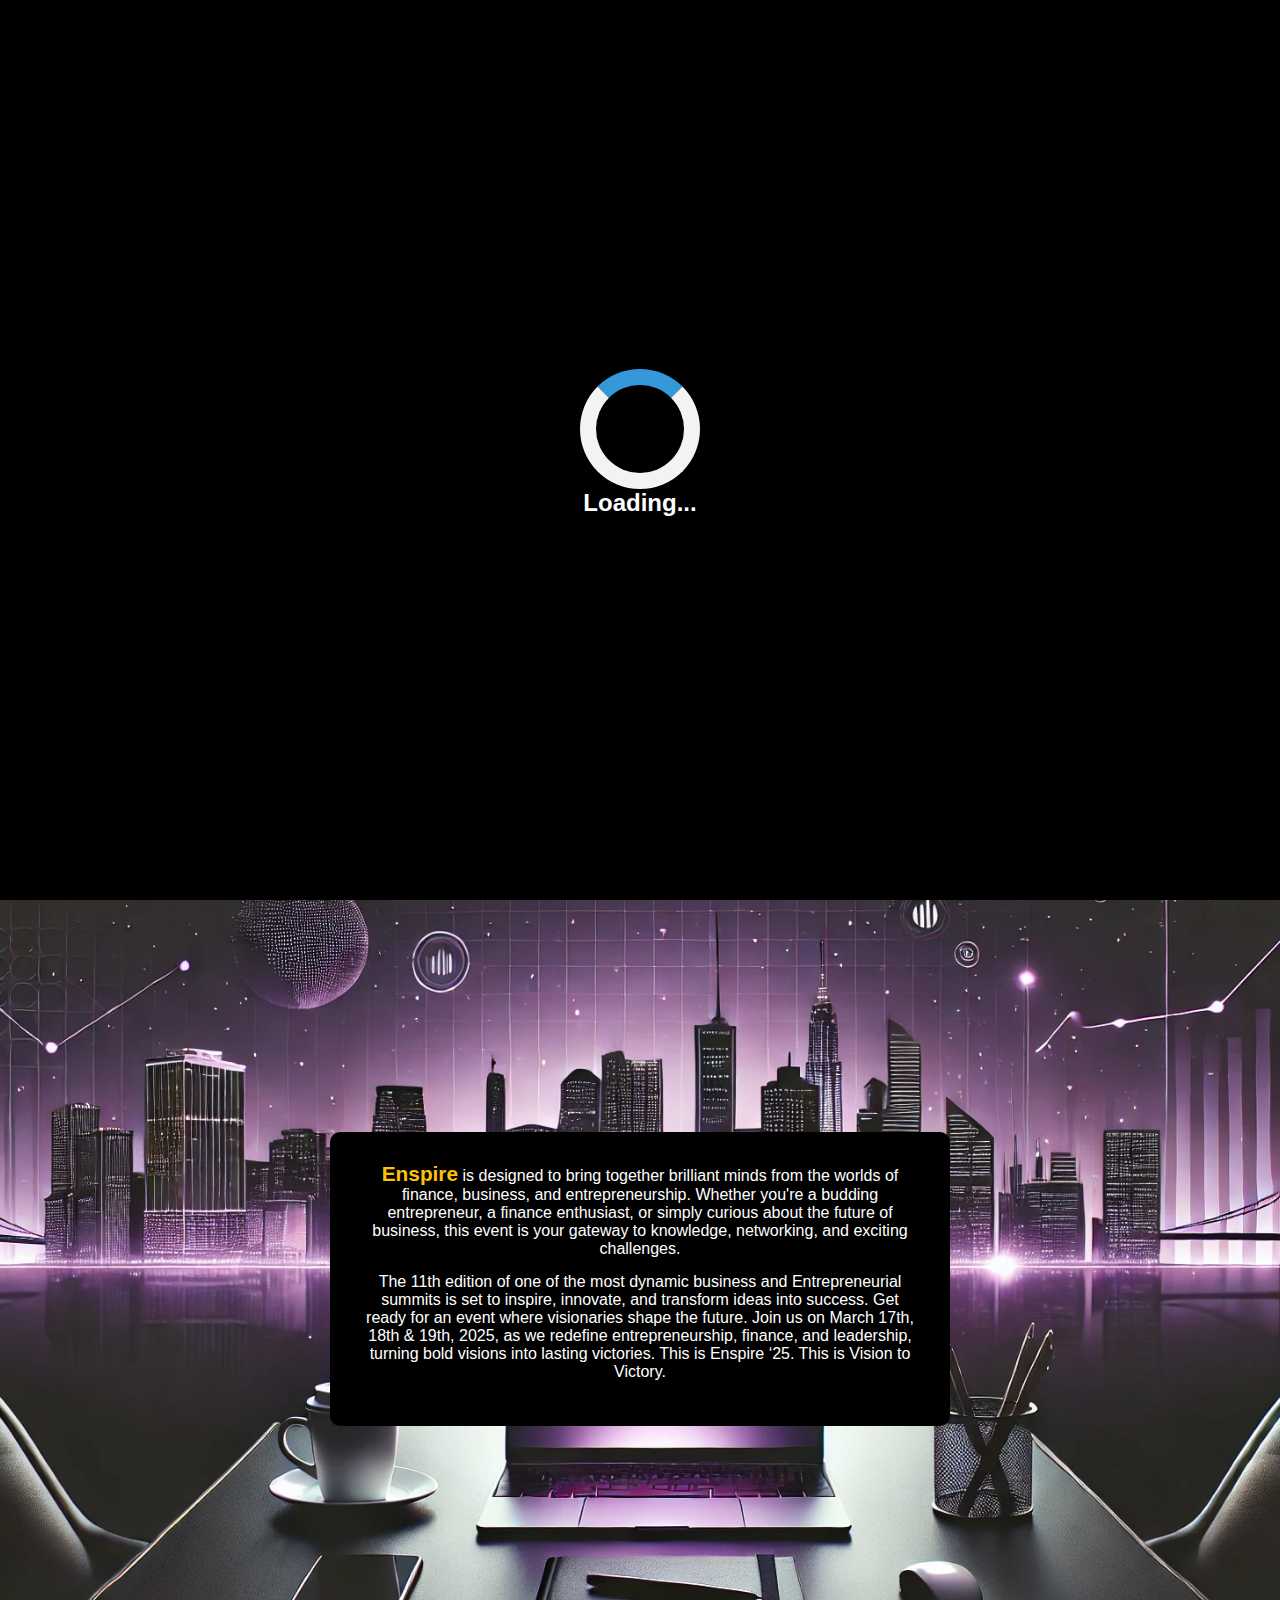
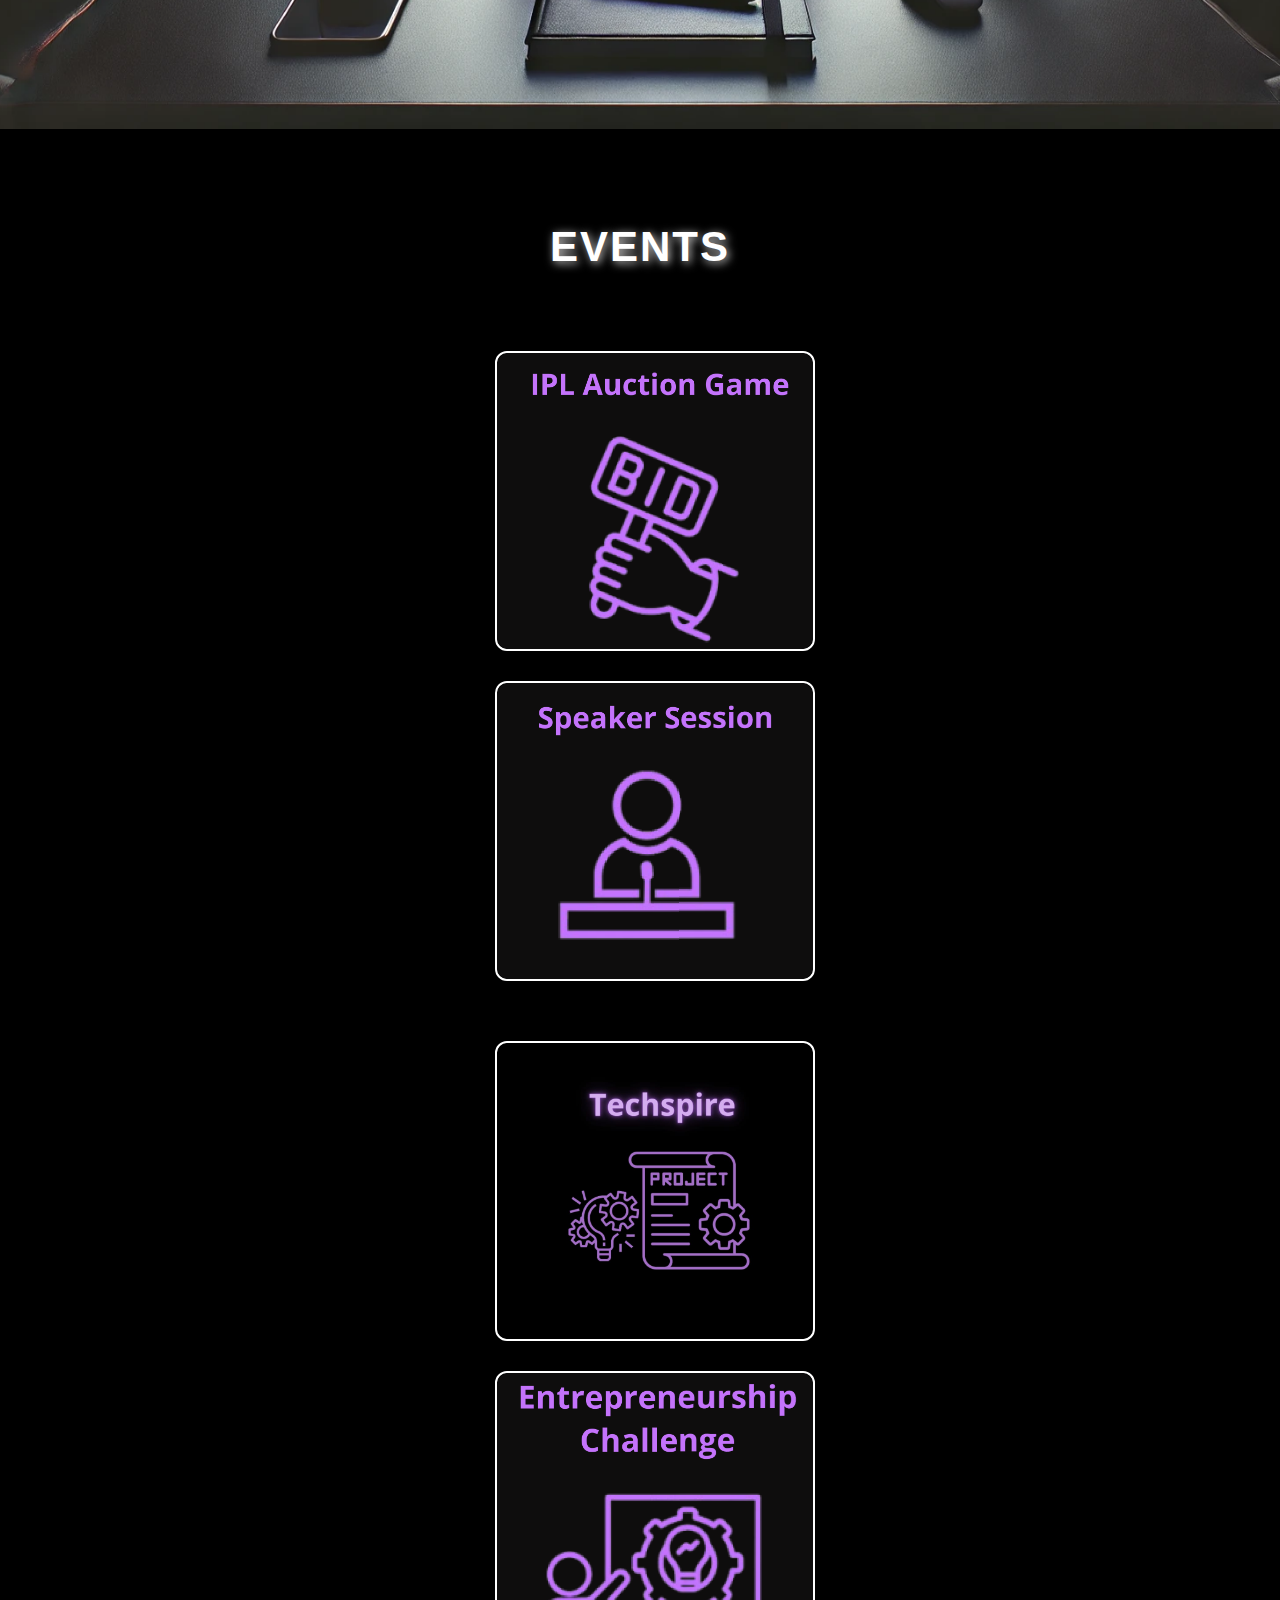
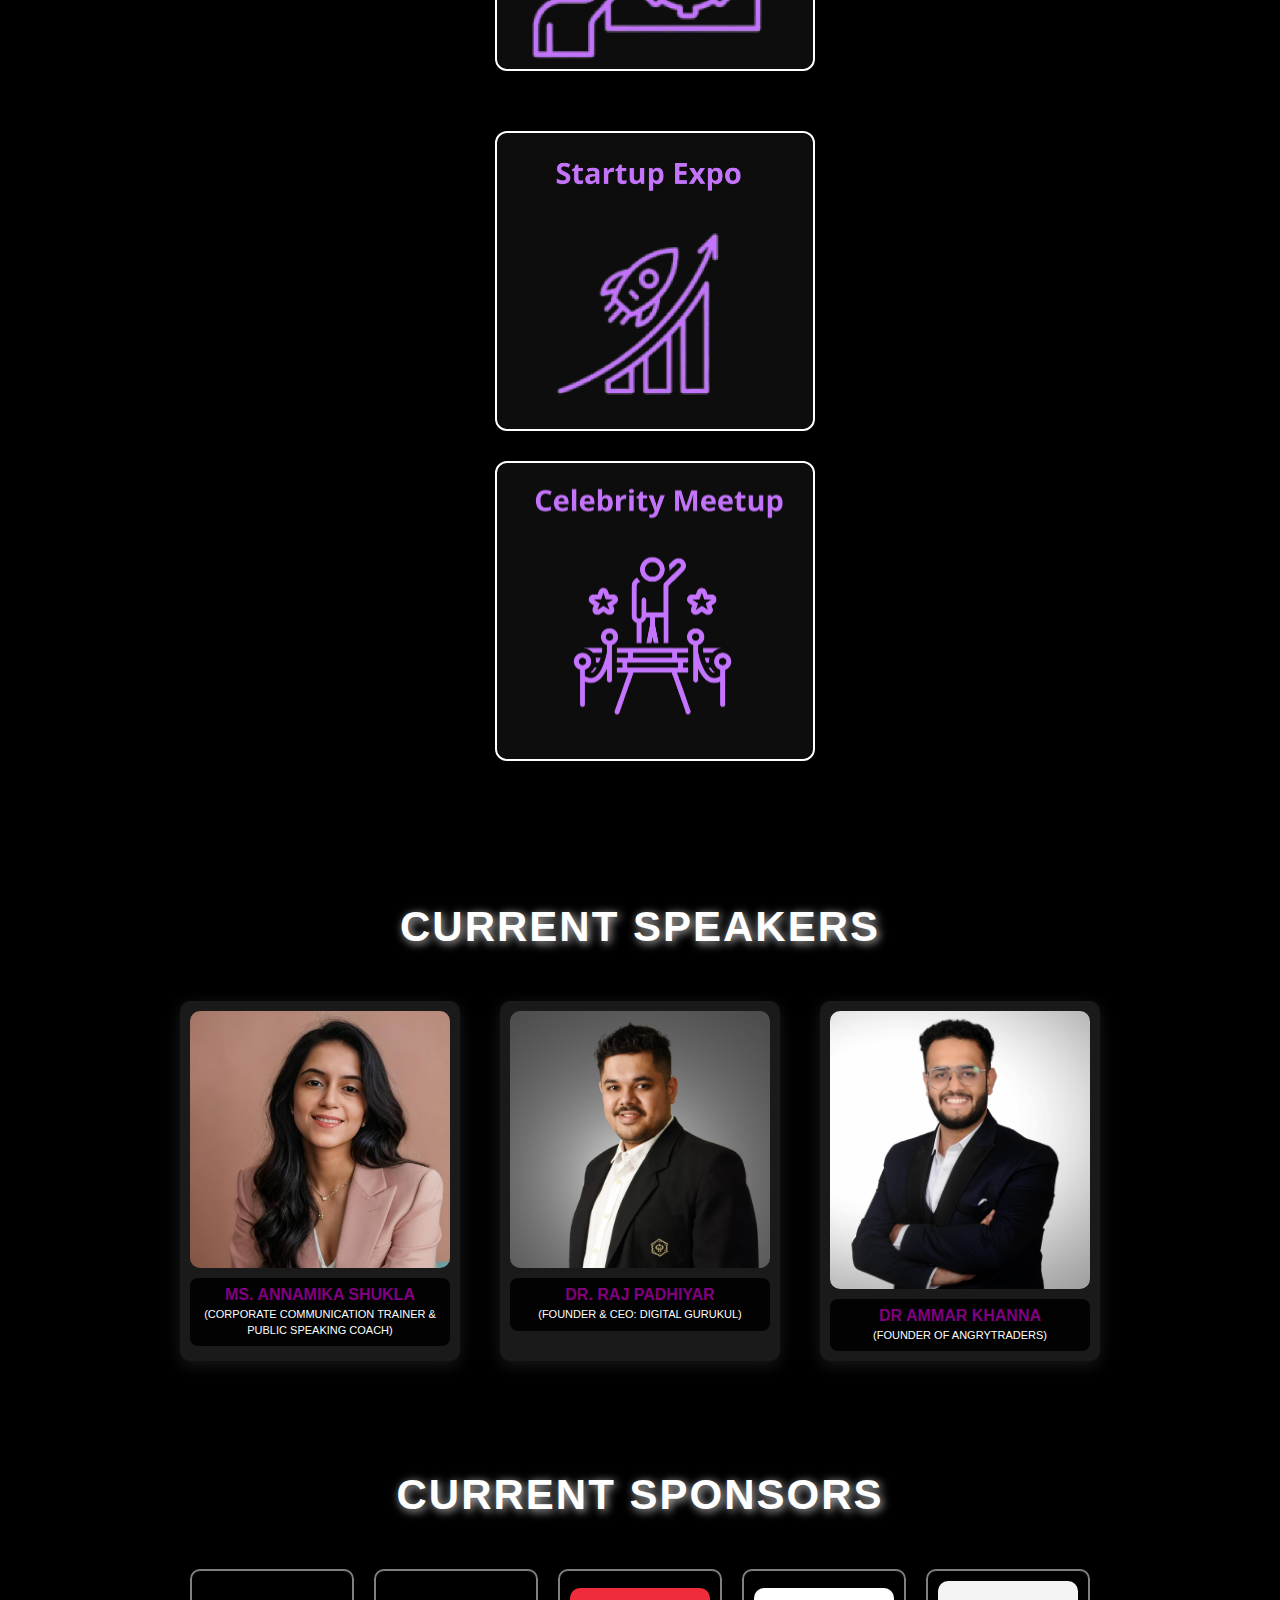
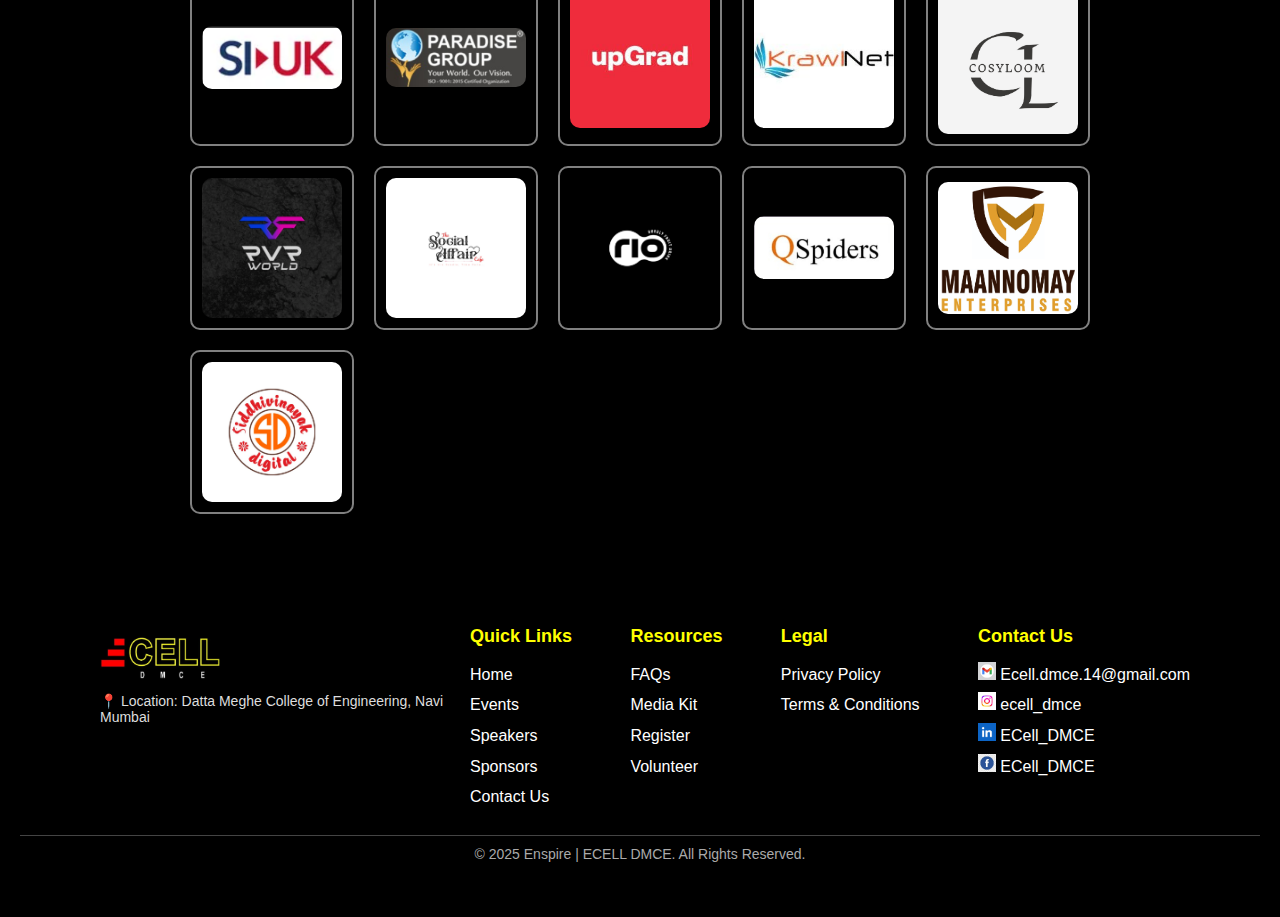
==== commit 69e06835: "Update index.html" ====
--- a/index.html
+++ b/index.html
@@ -350,6 +350,8 @@
             <div class="sponsor"><img src="./sponsorship/rvr arena.png" alt="RVR World"></div>
             <div class="sponsor"><img src="./sponsorship/social affair.png" alt="Social Affair"></div>
             <div class="sponsor"><img src="./sponsorship/rio.png" alt="Rio"></div>
+             <div class="sponsor"><img src="./images/Qspiders.jpg" alt="Qspiders"></div>
+            <div class="sponsor"><img src="./images/maannomay.png" alt="Maanmomay"></div>
             <div class="sponsor"><img src="./sponsorship/siddhi vinayak.png" alt="Siddhi Vinayak"></div>
         </div>
     </div>
